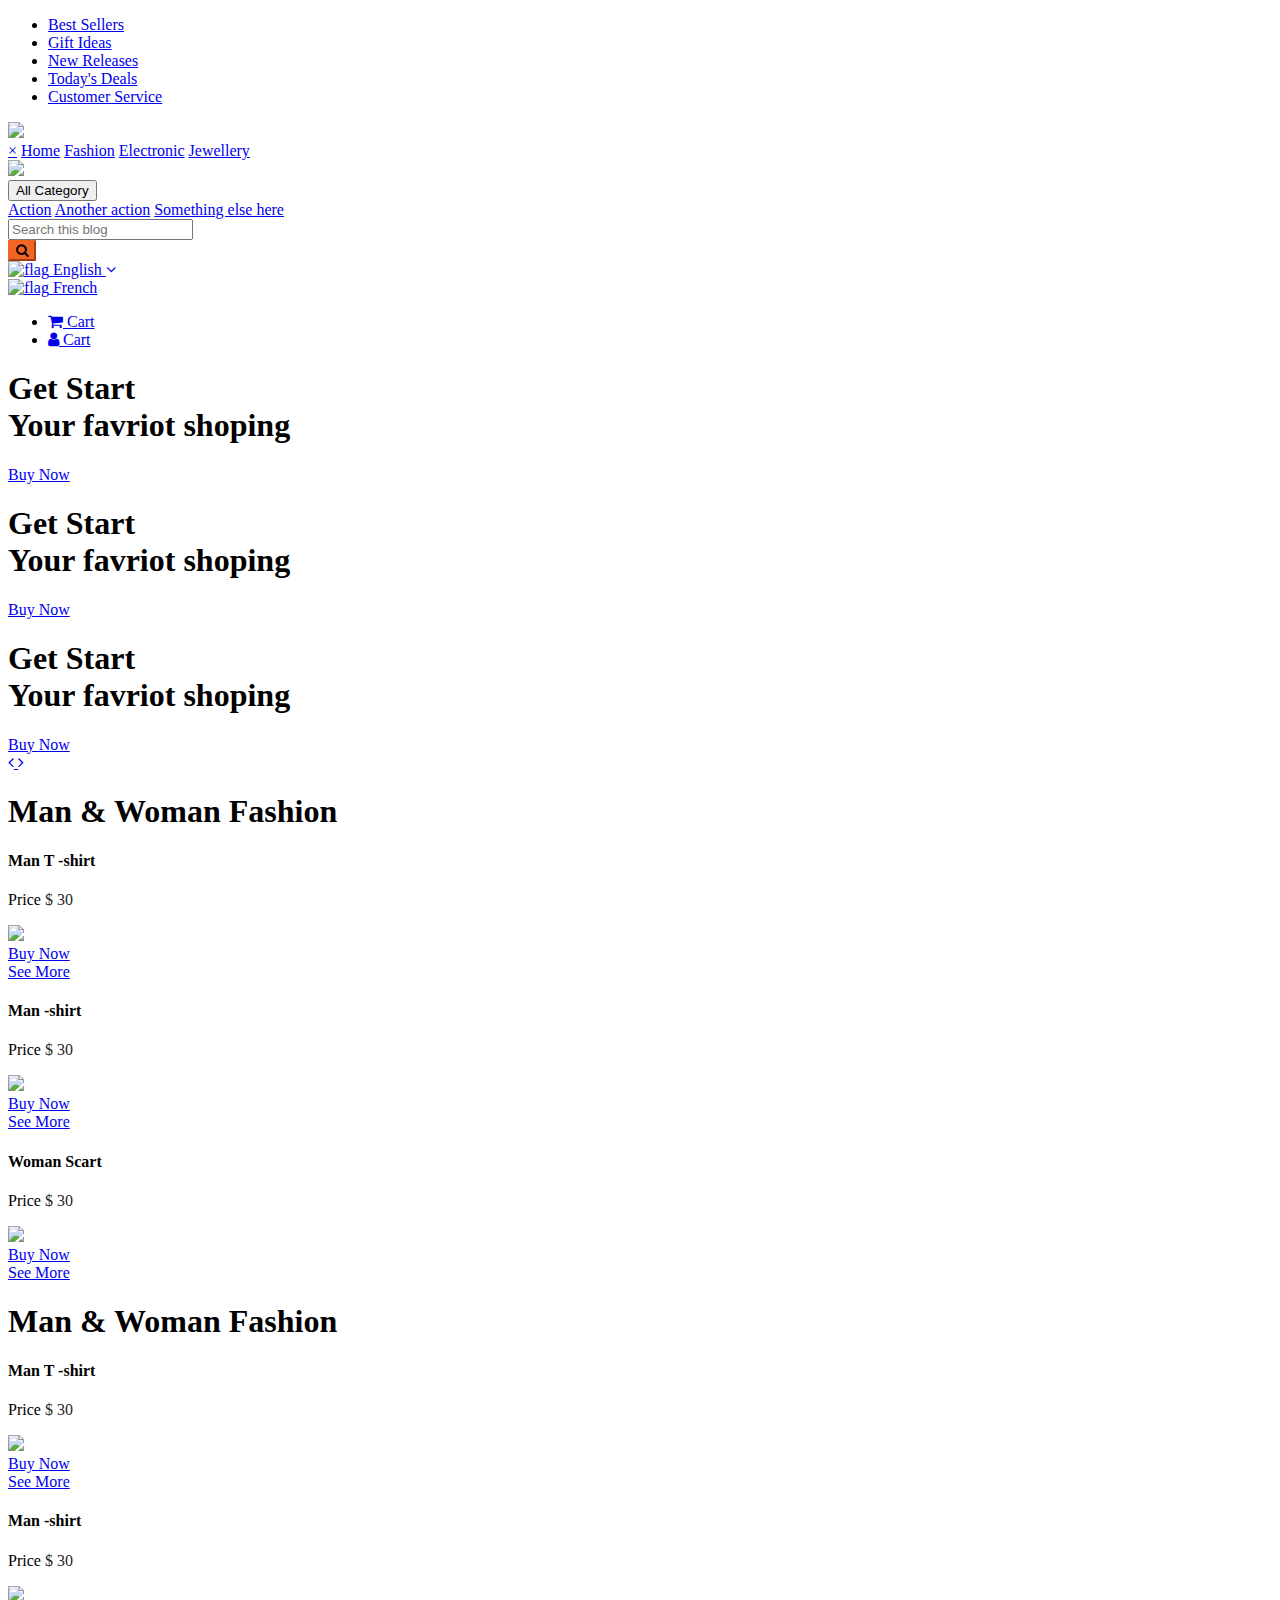
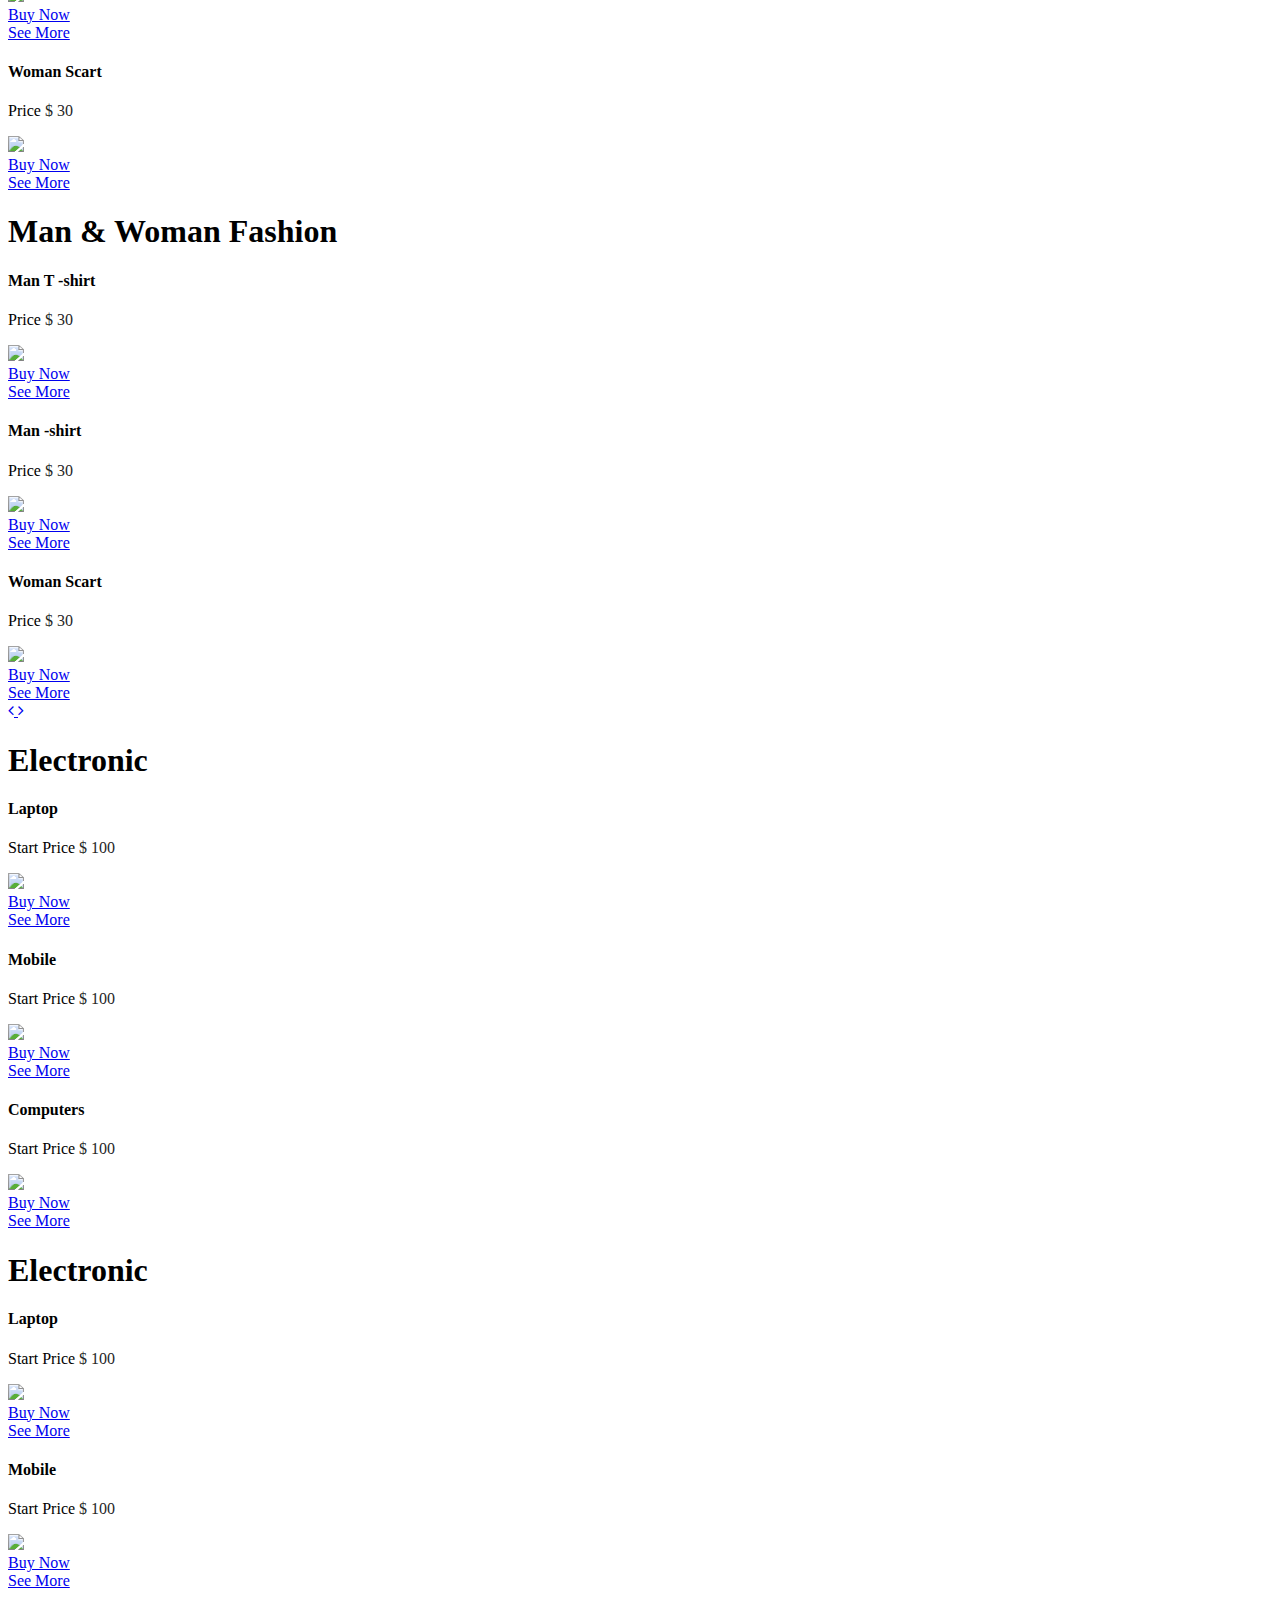
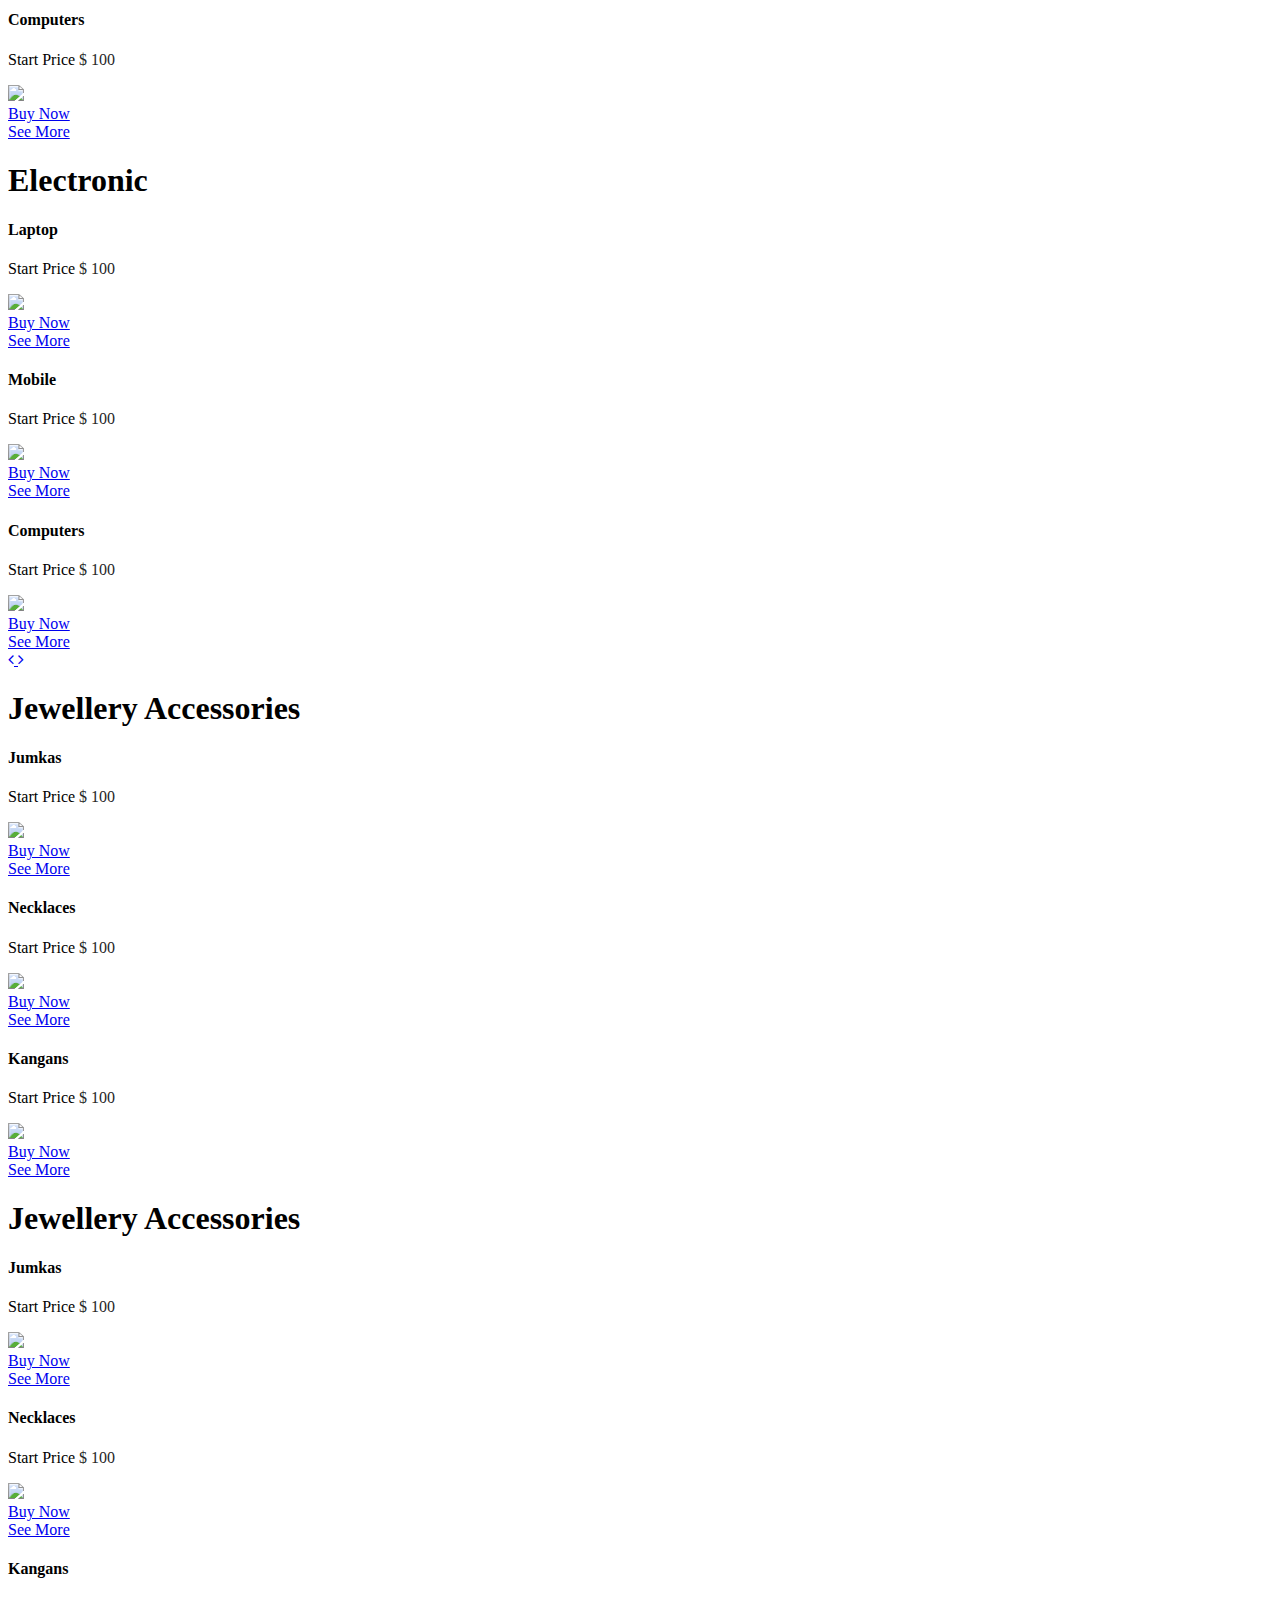
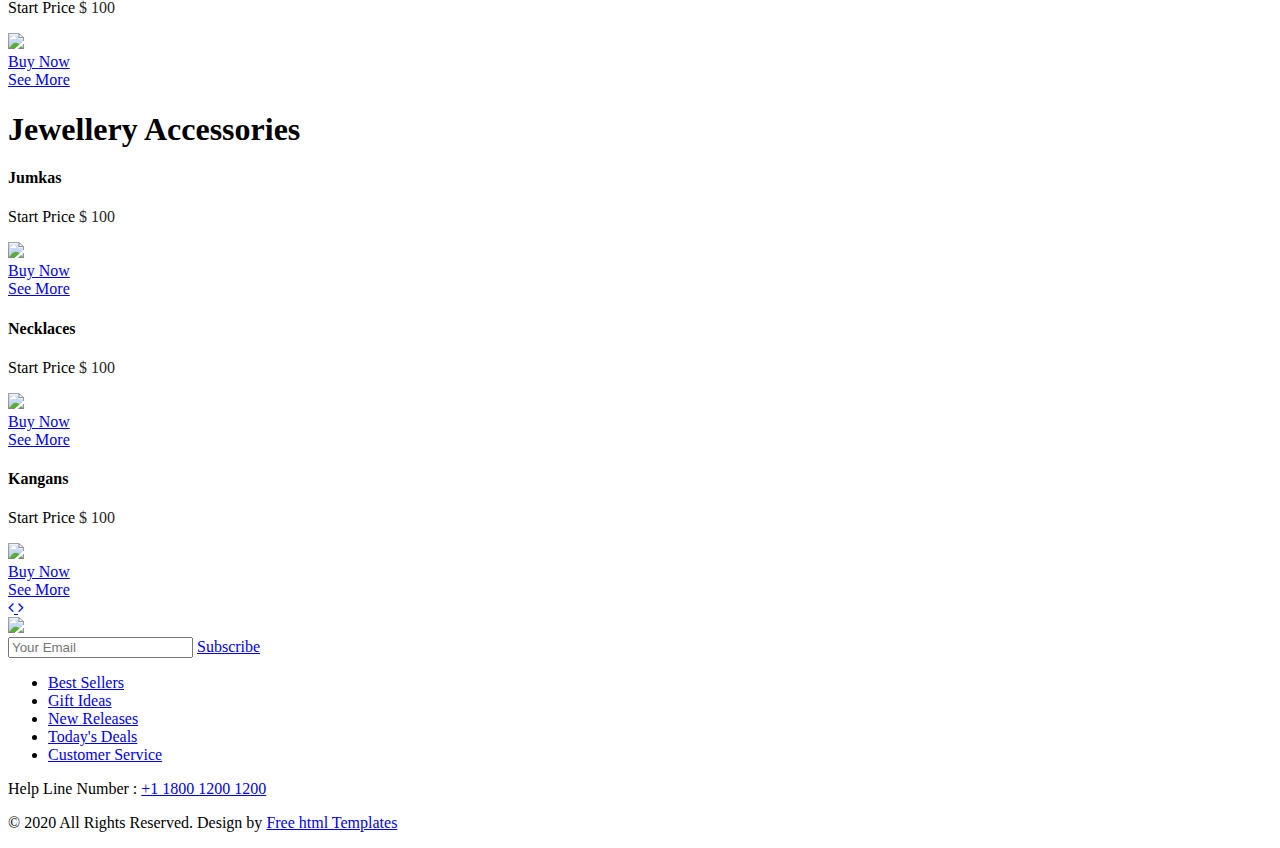
==== E-lectronics/Smarty/html/index.html @ 0ca924e1 "start project" ====
<!DOCTYPE html>
<html lang="en">
   <head>
      <!-- basic -->
      <meta charset="utf-8">
      <meta http-equiv="X-UA-Compatible" content="IE=edge">
      <meta name="viewport" content="width=device-width, initial-scale=1">
      <!-- mobile metas -->
      <meta name="viewport" content="width=device-width, initial-scale=1">
      <meta name="viewport" content="initial-scale=1, maximum-scale=1">
      <!-- site metas -->
      <title>Eflyer</title>
      <meta name="keywords" content="">
      <meta name="description" content="">
      <meta name="author" content="">
      <!-- bootstrap css -->
      <link rel="stylesheet" type="text/css" href="css/bootstrap.min.css">
      <!-- style css -->
      <link rel="stylesheet" type="text/css" href="css/style.css">
      <!-- Responsive-->
      <link rel="stylesheet" href="css/responsive.css">
      <!-- fevicon -->
      <link rel="icon" href="images/fevicon.png" type="image/gif" />
      <!-- Scrollbar Custom CSS -->
      <link rel="stylesheet" href="css/jquery.mCustomScrollbar.min.css">
      <!-- Tweaks for older IEs-->
      <link rel="stylesheet" href="https://netdna.bootstrapcdn.com/font-awesome/4.0.3/css/font-awesome.css">
      <!-- fonts -->
      <link href="https://fonts.googleapis.com/css?family=Poppins:400,700&display=swap" rel="stylesheet">
      <!-- font awesome -->
      <link rel="stylesheet" type="text/css" href="https://stackpath.bootstrapcdn.com/font-awesome/4.7.0/css/font-awesome.min.css">
      <!--  -->
      <!-- owl stylesheets -->
      <link href="https://fonts.googleapis.com/css?family=Great+Vibes|Poppins:400,700&display=swap&subset=latin-ext" rel="stylesheet">
      <link rel="stylesheet" href="css/owl.carousel.min.css">
      <link rel="stylesoeet" href="css/owl.theme.default.min.css">
      <link rel="stylesheet" href="https://cdnjs.cloudflare.com/ajax/libs/fancybox/2.1.5/jquery.fancybox.min.css" media="screen">
   </head>
   <body>
      <!-- banner bg main start -->
      <div class="banner_bg_main">
         <!-- header top section start -->
         <div class="container">
            <div class="header_section_top">
               <div class="row">
                  <div class="col-sm-12">
                     <div class="custom_menu">
                        <ul>
                           <li><a href="#">Best Sellers</a></li>
                           <li><a href="#">Gift Ideas</a></li>
                           <li><a href="#">New Releases</a></li>
                           <li><a href="#">Today's Deals</a></li>
                           <li><a href="#">Customer Service</a></li>
                        </ul>
                     </div>
                  </div>
               </div>
            </div>
         </div>
         <!-- header top section start -->
         <!-- logo section start -->
         <div class="logo_section">
            <div class="container">
               <div class="row">
                  <div class="col-sm-12">
                     <div class="logo"><a href="index.html"><img src="images/logo.png"></a></div>
                  </div>
               </div>
            </div>
         </div>
         <!-- logo section end -->
         <!-- header section start -->
         <div class="header_section">
            <div class="container">
               <div class="containt_main">
                  <div id="mySidenav" class="sidenav">
                     <a href="javascript:void(0)" class="closebtn" onclick="closeNav()">&times;</a>
                     <a href="index.html">Home</a>
                     <a href="fashion.html">Fashion</a>
                     <a href="electronic.html">Electronic</a>
                     <a href="jewellery.html">Jewellery</a>
                  </div>
                  <span class="toggle_icon" onclick="openNav()"><img src="images/toggle-icon.png"></span>
                  <div class="dropdown">
                     <button class="btn btn-secondary dropdown-toggle" type="button" id="dropdownMenuButton" data-toggle="dropdown" aria-haspopup="true" aria-expanded="false">All Category 
                     </button>
                     <div class="dropdown-menu" aria-labelledby="dropdownMenuButton">
                        <a class="dropdown-item" href="#">Action</a>
                        <a class="dropdown-item" href="#">Another action</a>
                        <a class="dropdown-item" href="#">Something else here</a>
                     </div>
                  </div>
                  <div class="main">
                     <!-- Another variation with a button -->
                     <div class="input-group">
                        <input type="text" class="form-control" placeholder="Search this blog">
                        <div class="input-group-append">
                           <button class="btn btn-secondary" type="button" style="background-color: #f26522; border-color:#f26522 ">
                           <i class="fa fa-search"></i>
                           </button>
                        </div>
                     </div>
                  </div>
                  <div class="header_box">
                     <div class="lang_box ">
                        <a href="#" title="Language" class="nav-link" data-toggle="dropdown" aria-expanded="true">
                        <img src="images/flag-uk.png" alt="flag" class="mr-2 " title="United Kingdom"> English <i class="fa fa-angle-down ml-2" aria-hidden="true"></i>
                        </a>
                        <div class="dropdown-menu ">
                           <a href="#" class="dropdown-item">
                           <img src="images/flag-france.png" class="mr-2" alt="flag">
                           French
                           </a>
                        </div>
                     </div>
                     <div class="login_menu">
                        <ul>
                           <li><a href="#">
                              <i class="fa fa-shopping-cart" aria-hidden="true"></i>
                              <span class="padding_10">Cart</span></a>
                           </li>
                           <li><a href="#">
                              <i class="fa fa-user" aria-hidden="true"></i>
                              <span class="padding_10">Cart</span></a>
                           </li>
                        </ul>
                     </div>
                  </div>
               </div>
            </div>
         </div>
         <!-- header section end -->
         <!-- banner section start -->
         <div class="banner_section layout_padding">
            <div class="container">
               <div id="my_slider" class="carousel slide" data-ride="carousel">
                  <div class="carousel-inner">
                     <div class="carousel-item active">
                        <div class="row">
                           <div class="col-sm-12">
                              <h1 class="banner_taital">Get Start <br>Your favriot shoping</h1>
                              <div class="buynow_bt"><a href="#">Buy Now</a></div>
                           </div>
                        </div>
                     </div>
                     <div class="carousel-item">
                        <div class="row">
                           <div class="col-sm-12">
                              <h1 class="banner_taital">Get Start <br>Your favriot shoping</h1>
                              <div class="buynow_bt"><a href="#">Buy Now</a></div>
                           </div>
                        </div>
                     </div>
                     <div class="carousel-item">
                        <div class="row">
                           <div class="col-sm-12">
                              <h1 class="banner_taital">Get Start <br>Your favriot shoping</h1>
                              <div class="buynow_bt"><a href="#">Buy Now</a></div>
                           </div>
                        </div>
                     </div>
                  </div>
                  <a class="carousel-control-prev" href="#my_slider" role="button" data-slide="prev">
                  <i class="fa fa-angle-left"></i>
                  </a>
                  <a class="carousel-control-next" href="#my_slider" role="button" data-slide="next">
                  <i class="fa fa-angle-right"></i>
                  </a>
               </div>
            </div>
         </div>
         <!-- banner section end -->
      </div>
      <!-- banner bg main end -->
      <!-- fashion section start -->
      <div class="fashion_section">
         <div id="main_slider" class="carousel slide" data-ride="carousel">
            <div class="carousel-inner">
               <div class="carousel-item active">
                  <div class="container">
                     <h1 class="fashion_taital">Man & Woman Fashion</h1>
                     <div class="fashion_section_2">
                        <div class="row">
                           <div class="col-lg-4 col-sm-4">
                              <div class="box_main">
                                 <h4 class="shirt_text">Man T -shirt</h4>
                                 <p class="price_text">Price  <span style="color: #262626;">$ 30</span></p>
                                 <div class="tshirt_img"><img src="images/tshirt-img.png"></div>
                                 <div class="btn_main">
                                    <div class="buy_bt"><a href="#">Buy Now</a></div>
                                    <div class="seemore_bt"><a href="#">See More</a></div>
                                 </div>
                              </div>
                           </div>
                           <div class="col-lg-4 col-sm-4">
                              <div class="box_main">
                                 <h4 class="shirt_text">Man -shirt</h4>
                                 <p class="price_text">Price  <span style="color: #262626;">$ 30</span></p>
                                 <div class="tshirt_img"><img src="images/dress-shirt-img.png"></div>
                                 <div class="btn_main">
                                    <div class="buy_bt"><a href="#">Buy Now</a></div>
                                    <div class="seemore_bt"><a href="#">See More</a></div>
                                 </div>
                              </div>
                           </div>
                           <div class="col-lg-4 col-sm-4">
                              <div class="box_main">
                                 <h4 class="shirt_text">Woman Scart</h4>
                                 <p class="price_text">Price  <span style="color: #262626;">$ 30</span></p>
                                 <div class="tshirt_img"><img src="images/women-clothes-img.png"></div>
                                 <div class="btn_main">
                                    <div class="buy_bt"><a href="#">Buy Now</a></div>
                                    <div class="seemore_bt"><a href="#">See More</a></div>
                                 </div>
                              </div>
                           </div>
                        </div>
                     </div>
                  </div>
               </div>
               <div class="carousel-item">
                  <div class="container">
                     <h1 class="fashion_taital">Man & Woman Fashion</h1>
                     <div class="fashion_section_2">
                        <div class="row">
                           <div class="col-lg-4 col-sm-4">
                              <div class="box_main">
                                 <h4 class="shirt_text">Man T -shirt</h4>
                                 <p class="price_text">Price  <span style="color: #262626;">$ 30</span></p>
                                 <div class="tshirt_img"><img src="images/tshirt-img.png"></div>
                                 <div class="btn_main">
                                    <div class="buy_bt"><a href="#">Buy Now</a></div>
                                    <div class="seemore_bt"><a href="#">See More</a></div>
                                 </div>
                              </div>
                           </div>
                           <div class="col-lg-4 col-sm-4">
                              <div class="box_main">
                                 <h4 class="shirt_text">Man -shirt</h4>
                                 <p class="price_text">Price  <span style="color: #262626;">$ 30</span></p>
                                 <div class="tshirt_img"><img src="images/dress-shirt-img.png"></div>
                                 <div class="btn_main">
                                    <div class="buy_bt"><a href="#">Buy Now</a></div>
                                    <div class="seemore_bt"><a href="#">See More</a></div>
                                 </div>
                              </div>
                           </div>
                           <div class="col-lg-4 col-sm-4">
                              <div class="box_main">
                                 <h4 class="shirt_text">Woman Scart</h4>
                                 <p class="price_text">Price  <span style="color: #262626;">$ 30</span></p>
                                 <div class="tshirt_img"><img src="images/women-clothes-img.png"></div>
                                 <div class="btn_main">
                                    <div class="buy_bt"><a href="#">Buy Now</a></div>
                                    <div class="seemore_bt"><a href="#">See More</a></div>
                                 </div>
                              </div>
                           </div>
                        </div>
                     </div>
                  </div>
               </div>
               <div class="carousel-item">
                  <div class="container">
                     <h1 class="fashion_taital">Man & Woman Fashion</h1>
                     <div class="fashion_section_2">
                        <div class="row">
                           <div class="col-lg-4 col-sm-4">
                              <div class="box_main">
                                 <h4 class="shirt_text">Man T -shirt</h4>
                                 <p class="price_text">Price  <span style="color: #262626;">$ 30</span></p>
                                 <div class="tshirt_img"><img src="images/tshirt-img.png"></div>
                                 <div class="btn_main">
                                    <div class="buy_bt"><a href="#">Buy Now</a></div>
                                    <div class="seemore_bt"><a href="#">See More</a></div>
                                 </div>
                              </div>
                           </div>
                           <div class="col-lg-4 col-sm-4">
                              <div class="box_main">
                                 <h4 class="shirt_text">Man -shirt</h4>
                                 <p class="price_text">Price  <span style="color: #262626;">$ 30</span></p>
                                 <div class="tshirt_img"><img src="images/dress-shirt-img.png"></div>
                                 <div class="btn_main">
                                    <div class="buy_bt"><a href="#">Buy Now</a></div>
                                    <div class="seemore_bt"><a href="#">See More</a></div>
                                 </div>
                              </div>
                           </div>
                           <div class="col-lg-4 col-sm-4">
                              <div class="box_main">
                                 <h4 class="shirt_text">Woman Scart</h4>
                                 <p class="price_text">Price  <span style="color: #262626;">$ 30</span></p>
                                 <div class="tshirt_img"><img src="images/women-clothes-img.png"></div>
                                 <div class="btn_main">
                                    <div class="buy_bt"><a href="#">Buy Now</a></div>
                                    <div class="seemore_bt"><a href="#">See More</a></div>
                                 </div>
                              </div>
                           </div>
                        </div>
                     </div>
                  </div>
               </div>
            </div>
            <a class="carousel-control-prev" href="#main_slider" role="button" data-slide="prev">
            <i class="fa fa-angle-left"></i>
            </a>
            <a class="carousel-control-next" href="#main_slider" role="button" data-slide="next">
            <i class="fa fa-angle-right"></i>
            </a>
         </div>
      </div>
      <!-- fashion section end -->
      <!-- electronic section start -->
      <div class="fashion_section">
         <div id="electronic_main_slider" class="carousel slide" data-ride="carousel">
            <div class="carousel-inner">
               <div class="carousel-item active">
                  <div class="container">
                     <h1 class="fashion_taital">Electronic</h1>
                     <div class="fashion_section_2">
                        <div class="row">
                           <div class="col-lg-4 col-sm-4">
                              <div class="box_main">
                                 <h4 class="shirt_text">Laptop</h4>
                                 <p class="price_text">Start Price  <span style="color: #262626;">$ 100</span></p>
                                 <div class="electronic_img"><img src="images/laptop-img.png"></div>
                                 <div class="btn_main">
                                    <div class="buy_bt"><a href="#">Buy Now</a></div>
                                    <div class="seemore_bt"><a href="#">See More</a></div>
                                 </div>
                              </div>
                           </div>
                           <div class="col-lg-4 col-sm-4">
                              <div class="box_main">
                                 <h4 class="shirt_text">Mobile</h4>
                                 <p class="price_text">Start Price  <span style="color: #262626;">$ 100</span></p>
                                 <div class="electronic_img"><img src="images/mobile-img.png"></div>
                                 <div class="btn_main">
                                    <div class="buy_bt"><a href="#">Buy Now</a></div>
                                    <div class="seemore_bt"><a href="#">See More</a></div>
                                 </div>
                              </div>
                           </div>
                           <div class="col-lg-4 col-sm-4">
                              <div class="box_main">
                                 <h4 class="shirt_text">Computers</h4>
                                 <p class="price_text">Start Price  <span style="color: #262626;">$ 100</span></p>
                                 <div class="electronic_img"><img src="images/computer-img.png"></div>
                                 <div class="btn_main">
                                    <div class="buy_bt"><a href="#">Buy Now</a></div>
                                    <div class="seemore_bt"><a href="#">See More</a></div>
                                 </div>
                              </div>
                           </div>
                        </div>
                     </div>
                  </div>
               </div>
               <div class="carousel-item">
                  <div class="container">
                     <h1 class="fashion_taital">Electronic</h1>
                     <div class="fashion_section_2">
                        <div class="row">
                           <div class="col-lg-4 col-sm-4">
                              <div class="box_main">
                                 <h4 class="shirt_text">Laptop</h4>
                                 <p class="price_text">Start Price  <span style="color: #262626;">$ 100</span></p>
                                 <div class="electronic_img"><img src="images/laptop-img.png"></div>
                                 <div class="btn_main">
                                    <div class="buy_bt"><a href="#">Buy Now</a></div>
                                    <div class="seemore_bt"><a href="#">See More</a></div>
                                 </div>
                              </div>
                           </div>
                           <div class="col-lg-4 col-sm-4">
                              <div class="box_main">
                                 <h4 class="shirt_text">Mobile</h4>
                                 <p class="price_text">Start Price  <span style="color: #262626;">$ 100</span></p>
                                 <div class="electronic_img"><img src="images/mobile-img.png"></div>
                                 <div class="btn_main">
                                    <div class="buy_bt"><a href="#">Buy Now</a></div>
                                    <div class="seemore_bt"><a href="#">See More</a></div>
                                 </div>
                              </div>
                           </div>
                           <div class="col-lg-4 col-sm-4">
                              <div class="box_main">
                                 <h4 class="shirt_text">Computers</h4>
                                 <p class="price_text">Start Price  <span style="color: #262626;">$ 100</span></p>
                                 <div class="electronic_img"><img src="images/computer-img.png"></div>
                                 <div class="btn_main">
                                    <div class="buy_bt"><a href="#">Buy Now</a></div>
                                    <div class="seemore_bt"><a href="#">See More</a></div>
                                 </div>
                              </div>
                           </div>
                        </div>
                     </div>
                  </div>
               </div>
               <div class="carousel-item">
                  <div class="container">
                     <h1 class="fashion_taital">Electronic</h1>
                     <div class="fashion_section_2">
                        <div class="row">
                           <div class="col-lg-4 col-sm-4">
                              <div class="box_main">
                                 <h4 class="shirt_text">Laptop</h4>
                                 <p class="price_text">Start Price  <span style="color: #262626;">$ 100</span></p>
                                 <div class="electronic_img"><img src="images/laptop-img.png"></div>
                                 <div class="btn_main">
                                    <div class="buy_bt"><a href="#">Buy Now</a></div>
                                    <div class="seemore_bt"><a href="#">See More</a></div>
                                 </div>
                              </div>
                           </div>
                           <div class="col-lg-4 col-sm-4">
                              <div class="box_main">
                                 <h4 class="shirt_text">Mobile</h4>
                                 <p class="price_text">Start Price  <span style="color: #262626;">$ 100</span></p>
                                 <div class="electronic_img"><img src="images/mobile-img.png"></div>
                                 <div class="btn_main">
                                    <div class="buy_bt"><a href="#">Buy Now</a></div>
                                    <div class="seemore_bt"><a href="#">See More</a></div>
                                 </div>
                              </div>
                           </div>
                           <div class="col-lg-4 col-sm-4">
                              <div class="box_main">
                                 <h4 class="shirt_text">Computers</h4>
                                 <p class="price_text">Start Price  <span style="color: #262626;">$ 100</span></p>
                                 <div class="electronic_img"><img src="images/computer-img.png"></div>
                                 <div class="btn_main">
                                    <div class="buy_bt"><a href="#">Buy Now</a></div>
                                    <div class="seemore_bt"><a href="#">See More</a></div>
                                 </div>
                              </div>
                           </div>
                        </div>
                     </div>
                  </div>
               </div>
            </div>
            <a class="carousel-control-prev" href="#electronic_main_slider" role="button" data-slide="prev">
            <i class="fa fa-angle-left"></i>
            </a>
            <a class="carousel-control-next" href="#electronic_main_slider" role="button" data-slide="next">
            <i class="fa fa-angle-right"></i>
            </a>
         </div>
      </div>
      <!-- electronic section end -->
      <!-- jewellery  section start -->
      <div class="jewellery_section">
         <div id="jewellery_main_slider" class="carousel slide" data-ride="carousel">
            <div class="carousel-inner">
               <div class="carousel-item active">
                  <div class="container">
                     <h1 class="fashion_taital">Jewellery Accessories</h1>
                     <div class="fashion_section_2">
                        <div class="row">
                           <div class="col-lg-4 col-sm-4">
                              <div class="box_main">
                                 <h4 class="shirt_text">Jumkas</h4>
                                 <p class="price_text">Start Price  <span style="color: #262626;">$ 100</span></p>
                                 <div class="jewellery_img"><img src="images/jhumka-img.png"></div>
                                 <div class="btn_main">
                                    <div class="buy_bt"><a href="#">Buy Now</a></div>
                                    <div class="seemore_bt"><a href="#">See More</a></div>
                                 </div>
                              </div>
                           </div>
                           <div class="col-lg-4 col-sm-4">
                              <div class="box_main">
                                 <h4 class="shirt_text">Necklaces</h4>
                                 <p class="price_text">Start Price  <span style="color: #262626;">$ 100</span></p>
                                 <div class="jewellery_img"><img src="images/neklesh-img.png"></div>
                                 <div class="btn_main">
                                    <div class="buy_bt"><a href="#">Buy Now</a></div>
                                    <div class="seemore_bt"><a href="#">See More</a></div>
                                 </div>
                              </div>
                           </div>
                           <div class="col-lg-4 col-sm-4">
                              <div class="box_main">
                                 <h4 class="shirt_text">Kangans</h4>
                                 <p class="price_text">Start Price  <span style="color: #262626;">$ 100</span></p>
                                 <div class="jewellery_img"><img src="images/kangan-img.png"></div>
                                 <div class="btn_main">
                                    <div class="buy_bt"><a href="#">Buy Now</a></div>
                                    <div class="seemore_bt"><a href="#">See More</a></div>
                                 </div>
                              </div>
                           </div>
                        </div>
                     </div>
                  </div>
               </div>
               <div class="carousel-item">
                  <div class="container">
                     <h1 class="fashion_taital">Jewellery Accessories</h1>
                     <div class="fashion_section_2">
                        <div class="row">
                           <div class="col-lg-4 col-sm-4">
                              <div class="box_main">
                                 <h4 class="shirt_text">Jumkas</h4>
                                 <p class="price_text">Start Price  <span style="color: #262626;">$ 100</span></p>
                                 <div class="jewellery_img"><img src="images/jhumka-img.png"></div>
                                 <div class="btn_main">
                                    <div class="buy_bt"><a href="#">Buy Now</a></div>
                                    <div class="seemore_bt"><a href="#">See More</a></div>
                                 </div>
                              </div>
                           </div>
                           <div class="col-lg-4 col-sm-4">
                              <div class="box_main">
                                 <h4 class="shirt_text">Necklaces</h4>
                                 <p class="price_text">Start Price  <span style="color: #262626;">$ 100</span></p>
                                 <div class="jewellery_img"><img src="images/neklesh-img.png"></div>
                                 <div class="btn_main">
                                    <div class="buy_bt"><a href="#">Buy Now</a></div>
                                    <div class="seemore_bt"><a href="#">See More</a></div>
                                 </div>
                              </div>
                           </div>
                           <div class="col-lg-4 col-sm-4">
                              <div class="box_main">
                                 <h4 class="shirt_text">Kangans</h4>
                                 <p class="price_text">Start Price  <span style="color: #262626;">$ 100</span></p>
                                 <div class="jewellery_img"><img src="images/kangan-img.png"></div>
                                 <div class="btn_main">
                                    <div class="buy_bt"><a href="#">Buy Now</a></div>
                                    <div class="seemore_bt"><a href="#">See More</a></div>
                                 </div>
                              </div>
                           </div>
                        </div>
                     </div>
                  </div>
               </div>
               <div class="carousel-item">
                  <div class="container">
                     <h1 class="fashion_taital">Jewellery Accessories</h1>
                     <div class="fashion_section_2">
                        <div class="row">
                           <div class="col-lg-4 col-sm-4">
                              <div class="box_main">
                                 <h4 class="shirt_text">Jumkas</h4>
                                 <p class="price_text">Start Price  <span style="color: #262626;">$ 100</span></p>
                                 <div class="jewellery_img"><img src="images/jhumka-img.png"></div>
                                 <div class="btn_main">
                                    <div class="buy_bt"><a href="#">Buy Now</a></div>
                                    <div class="seemore_bt"><a href="#">See More</a></div>
                                 </div>
                              </div>
                           </div>
                           <div class="col-lg-4 col-sm-4">
                              <div class="box_main">
                                 <h4 class="shirt_text">Necklaces</h4>
                                 <p class="price_text">Start Price  <span style="color: #262626;">$ 100</span></p>
                                 <div class="jewellery_img"><img src="images/neklesh-img.png"></div>
                                 <div class="btn_main">
                                    <div class="buy_bt"><a href="#">Buy Now</a></div>
                                    <div class="seemore_bt"><a href="#">See More</a></div>
                                 </div>
                              </div>
                           </div>
                           <div class="col-lg-4 col-sm-4">
                              <div class="box_main">
                                 <h4 class="shirt_text">Kangans</h4>
                                 <p class="price_text">Start Price  <span style="color: #262626;">$ 100</span></p>
                                 <div class="jewellery_img"><img src="images/kangan-img.png"></div>
                                 <div class="btn_main">
                                    <div class="buy_bt"><a href="#">Buy Now</a></div>
                                    <div class="seemore_bt"><a href="#">See More</a></div>
                                 </div>
                              </div>
                           </div>
                        </div>
                     </div>
                  </div>
               </div>
            </div>
            <a class="carousel-control-prev" href="#jewellery_main_slider" role="button" data-slide="prev">
            <i class="fa fa-angle-left"></i>
            </a>
            <a class="carousel-control-next" href="#jewellery_main_slider" role="button" data-slide="next">
            <i class="fa fa-angle-right"></i>
            </a>
            <div class="loader_main">
               <div class="loader"></div>
            </div>
         </div>
      </div>
      <!-- jewellery  section end -->
      <!-- footer section start -->
      <div class="footer_section layout_padding">
         <div class="container">
            <div class="footer_logo"><a href="index.html"><img src="images/footer-logo.png"></a></div>
            <div class="input_bt">
               <input type="text" class="mail_bt" placeholder="Your Email" name="Your Email">
               <span class="subscribe_bt" id="basic-addon2"><a href="#">Subscribe</a></span>
            </div>
            <div class="footer_menu">
               <ul>
                  <li><a href="#">Best Sellers</a></li>
                  <li><a href="#">Gift Ideas</a></li>
                  <li><a href="#">New Releases</a></li>
                  <li><a href="#">Today's Deals</a></li>
                  <li><a href="#">Customer Service</a></li>
               </ul>
            </div>
            <div class="location_main">Help Line  Number : <a href="#">+1 1800 1200 1200</a></div>
         </div>
      </div>
      <!-- footer section end -->
      <!-- copyright section start -->
      <div class="copyright_section">
         <div class="container">
            <p class="copyright_text">© 2020 All Rights Reserved. Design by <a href="https://html.design">Free html  Templates</a></p>
         </div>
      </div>
      <!-- copyright section end -->
      <!-- Javascript files-->
      <script src="js/jquery.min.js"></script>
      <script src="js/popper.min.js"></script>
      <script src="js/bootstrap.bundle.min.js"></script>
      <script src="js/jquery-3.0.0.min.js"></script>
      <script src="js/plugin.js"></script>
      <!-- sidebar -->
      <script src="js/jquery.mCustomScrollbar.concat.min.js"></script>
      <script src="js/custom.js"></script>
      <script>
         function openNav() {
           document.getElementById("mySidenav").style.width = "250px";
         }
         
         function closeNav() {
           document.getElementById("mySidenav").style.width = "0";
         }
      </script>
   </body>
</html>
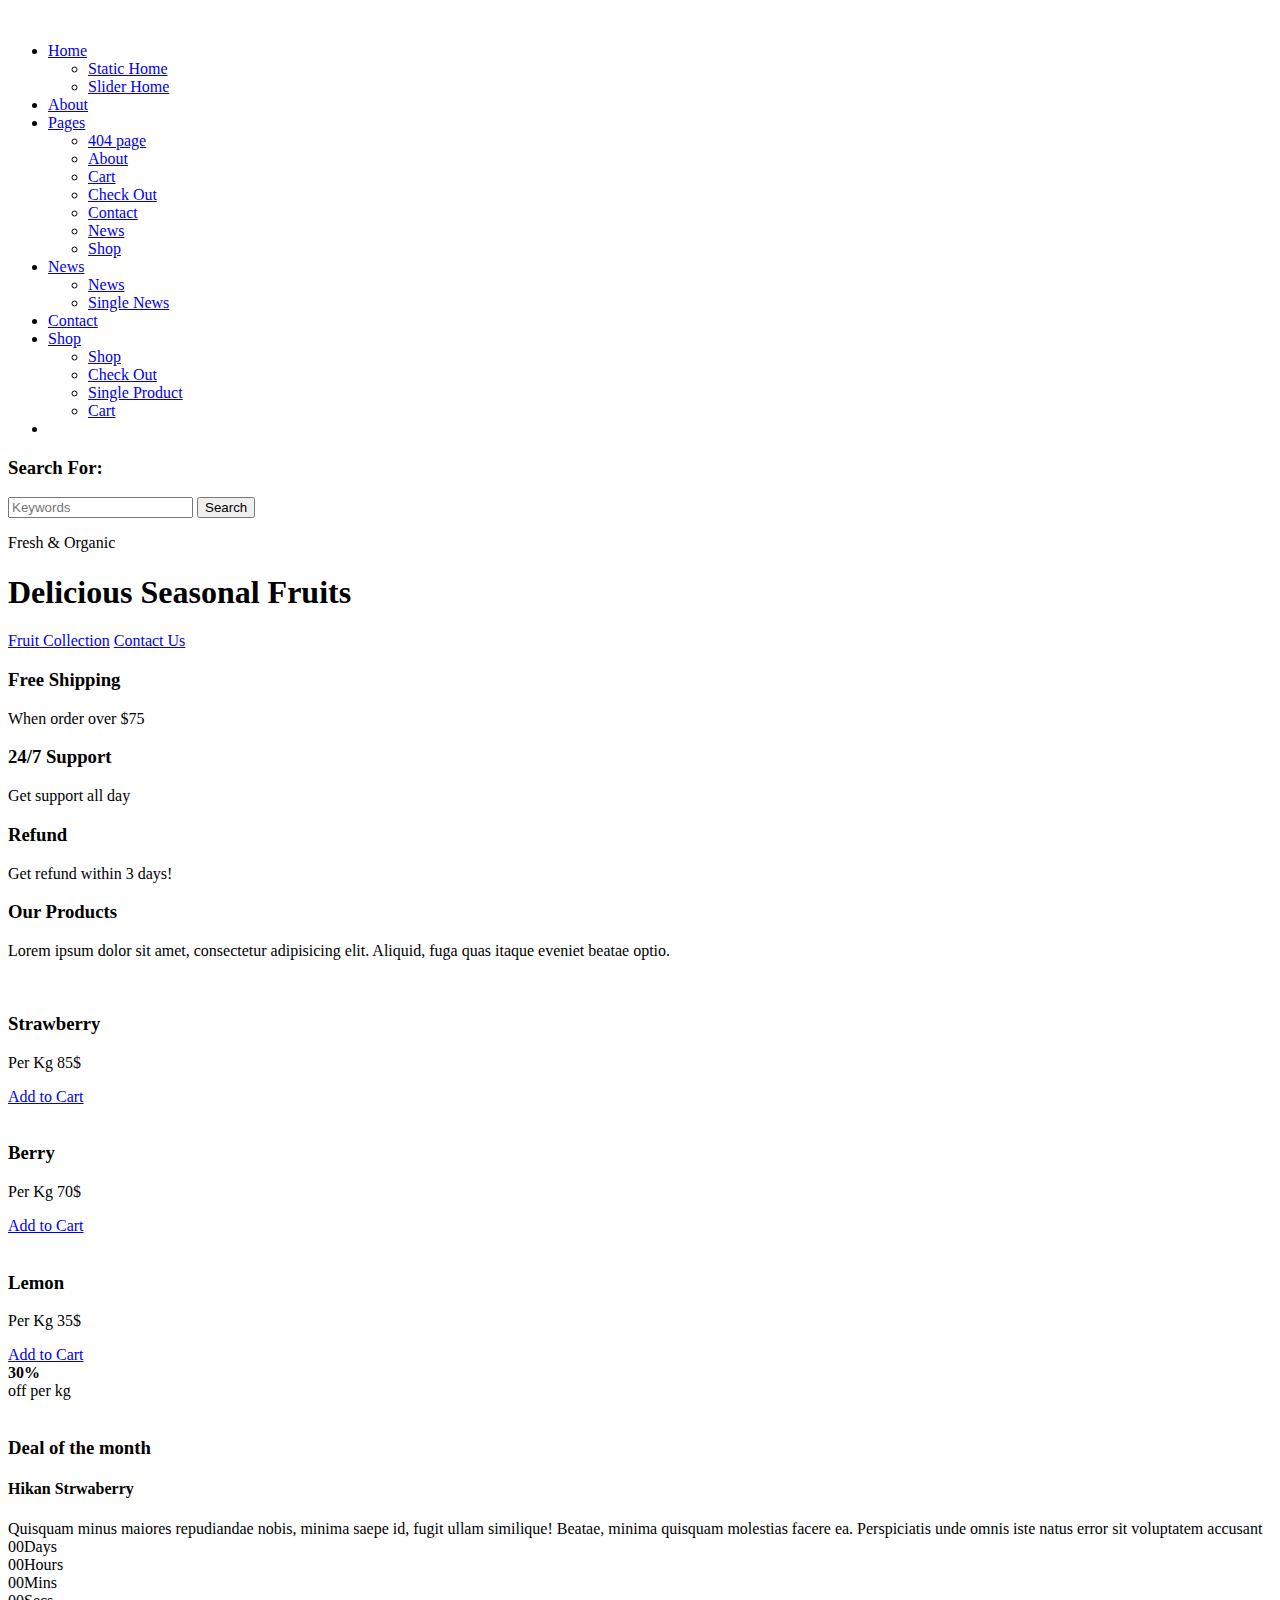
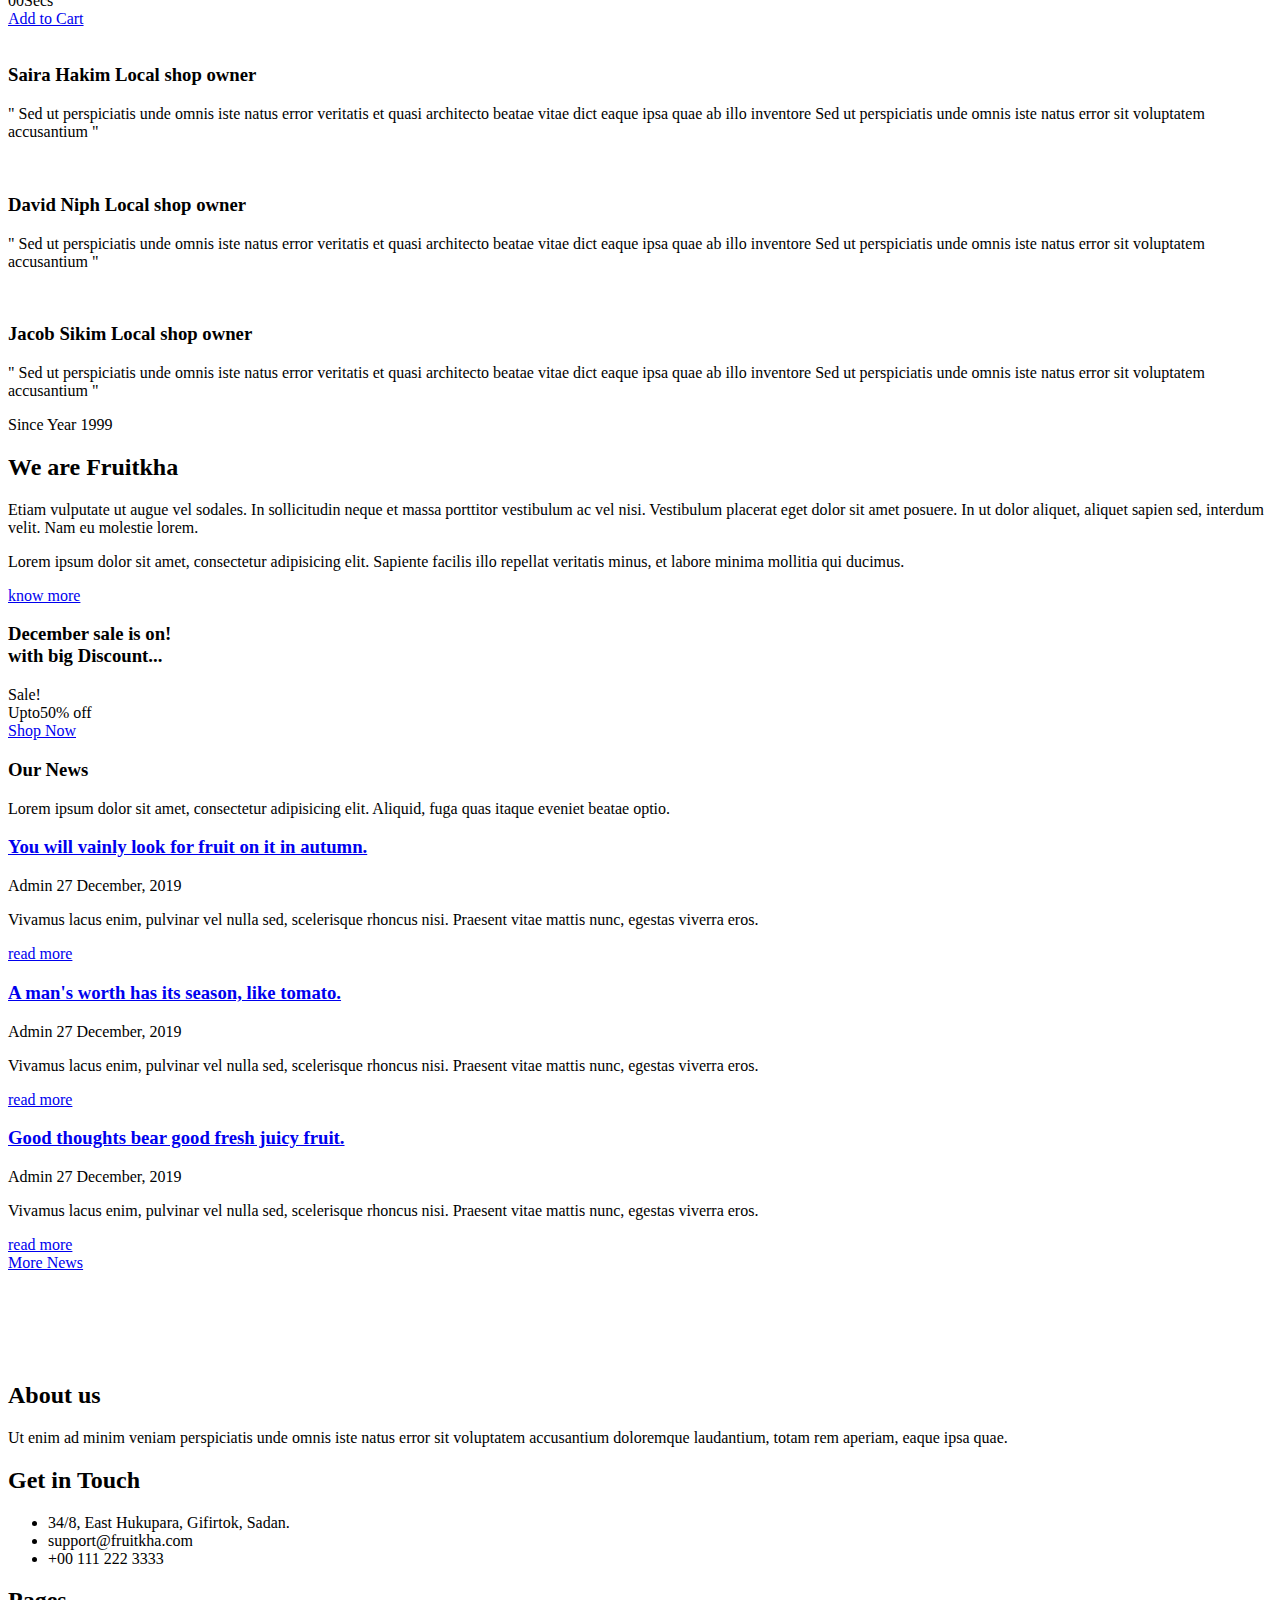
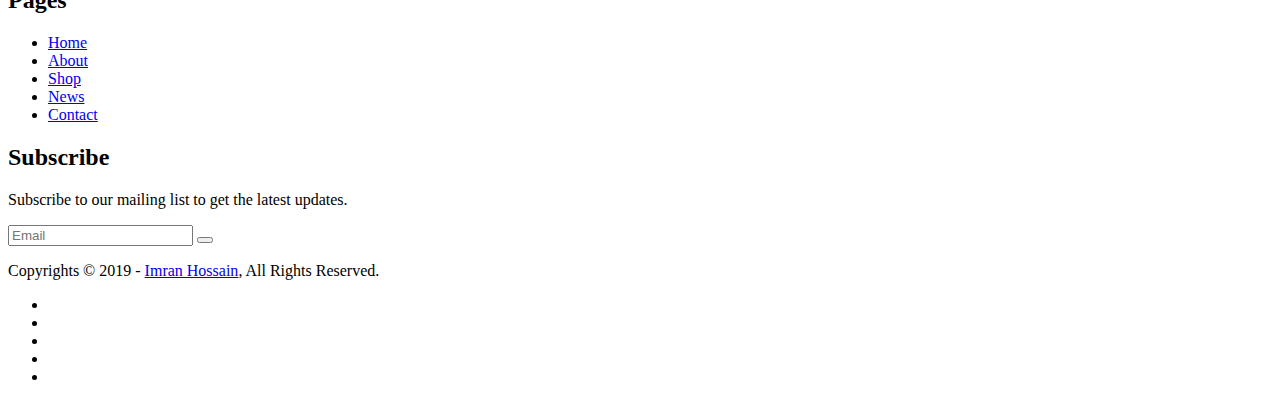
==== commit 9be579b9: "Foundation update" ====
--- a/E-lectronics/Smarty/html/index.html
+++ b/E-lectronics/Smarty/html/index.html
@@ -1,645 +1,550 @@
 <!DOCTYPE html>
 <html lang="en">
-   <head>
-      <!-- basic -->
-      <meta charset="utf-8">
-      <meta http-equiv="X-UA-Compatible" content="IE=edge">
-      <meta name="viewport" content="width=device-width, initial-scale=1">
-      <!-- mobile metas -->
-      <meta name="viewport" content="width=device-width, initial-scale=1">
-      <meta name="viewport" content="initial-scale=1, maximum-scale=1">
-      <!-- site metas -->
-      <title>Eflyer</title>
-      <meta name="keywords" content="">
-      <meta name="description" content="">
-      <meta name="author" content="">
-      <!-- bootstrap css -->
-      <link rel="stylesheet" type="text/css" href="css/bootstrap.min.css">
-      <!-- style css -->
-      <link rel="stylesheet" type="text/css" href="css/style.css">
-      <!-- Responsive-->
-      <link rel="stylesheet" href="css/responsive.css">
-      <!-- fevicon -->
-      <link rel="icon" href="images/fevicon.png" type="image/gif" />
-      <!-- Scrollbar Custom CSS -->
-      <link rel="stylesheet" href="css/jquery.mCustomScrollbar.min.css">
-      <!-- Tweaks for older IEs-->
-      <link rel="stylesheet" href="https://netdna.bootstrapcdn.com/font-awesome/4.0.3/css/font-awesome.css">
-      <!-- fonts -->
-      <link href="https://fonts.googleapis.com/css?family=Poppins:400,700&display=swap" rel="stylesheet">
-      <!-- font awesome -->
-      <link rel="stylesheet" type="text/css" href="https://stackpath.bootstrapcdn.com/font-awesome/4.7.0/css/font-awesome.min.css">
-      <!--  -->
-      <!-- owl stylesheets -->
-      <link href="https://fonts.googleapis.com/css?family=Great+Vibes|Poppins:400,700&display=swap&subset=latin-ext" rel="stylesheet">
-      <link rel="stylesheet" href="css/owl.carousel.min.css">
-      <link rel="stylesoeet" href="css/owl.theme.default.min.css">
-      <link rel="stylesheet" href="https://cdnjs.cloudflare.com/ajax/libs/fancybox/2.1.5/jquery.fancybox.min.css" media="screen">
-   </head>
-   <body>
-      <!-- banner bg main start -->
-      <div class="banner_bg_main">
-         <!-- header top section start -->
-         <div class="container">
-            <div class="header_section_top">
-               <div class="row">
-                  <div class="col-sm-12">
-                     <div class="custom_menu">
-                        <ul>
-                           <li><a href="#">Best Sellers</a></li>
-                           <li><a href="#">Gift Ideas</a></li>
-                           <li><a href="#">New Releases</a></li>
-                           <li><a href="#">Today's Deals</a></li>
-                           <li><a href="#">Customer Service</a></li>
-                        </ul>
-                     </div>
-                  </div>
-               </div>
+<head>
+	<meta charset="UTF-8">
+	<meta http-equiv="X-UA-Compatible" content="IE=edge">
+	<meta name="viewport" content="width=device-width, initial-scale=1">
+	<meta name="description" content="Responsive Bootstrap4 Shop Template, Created by Imran Hossain from https://imransdesign.com/">
+
+	<!-- title -->
+	<title>Fruitkha</title>
+
+	<!-- favicon -->
+	<link rel="shortcut icon" type="image/png" href="images/favicon.png">
+	<!-- google font -->
+	<link href="https://fonts.googleapis.com/css?family=Open+Sans:300,400,700" rel="stylesheet">
+	<link href="https://fonts.googleapis.com/css?family=Poppins:400,700&display=swap" rel="stylesheet">
+	<!-- fontawesome -->
+	<link rel="stylesheet" href="css/all.min.css">
+	<!-- bootstrap -->
+	<link rel="stylesheet" href="bootstrap/css/bootstrap.min.css">
+	<!-- owl carousel -->
+	<link rel="stylesheet" href="css/owl.carousel.css">
+	<!-- magnific popup -->
+	<link rel="stylesheet" href="css/magnific-popup.css">
+	<!-- animate css -->
+	<link rel="stylesheet" href="css/animate.css">
+	<!-- mean menu css -->
+	<link rel="stylesheet" href="css/meanmenu.min.css">
+	<!-- main style -->
+	<link rel="stylesheet" href="css/main.css">
+	<!-- responsive -->
+	<link rel="stylesheet" href="css/responsive.css">
+
+</head>
+<body>
+	
+	<!--PreLoader-->
+    <div class="loader">
+        <div class="loader-inner">
+            <div class="circle"></div>
+        </div>
+    </div>
+    <!--PreLoader Ends-->
+	
+	<!-- header -->
+	<div class="top-header-area" id="sticker">
+		<div class="container">
+			<div class="row">
+				<div class="col-lg-12 col-sm-12 text-center">
+					<div class="main-menu-wrap">
+						<!-- logo -->
+						<div class="site-logo">
+							<a href="index.html">
+								<img src="images/logo.png" alt="">
+							</a>
+						</div>
+						<!-- logo -->
+
+						<!-- menu start -->
+						<nav class="main-menu">
+							<ul>
+								<li class="current-list-item"><a href="#">Home</a>
+									<ul class="sub-menu">
+										<li><a href="index.html">Static Home</a></li>
+										<li><a href="index_2.html">Slider Home</a></li>
+									</ul>
+								</li>
+								<li><a href="about.html">About</a></li>
+								<li><a href="#">Pages</a>
+									<ul class="sub-menu">
+										<li><a href="404.html">404 page</a></li>
+										<li><a href="about.html">About</a></li>
+										<li><a href="cart.html">Cart</a></li>
+										<li><a href="checkout.html">Check Out</a></li>
+										<li><a href="contact.html">Contact</a></li>
+										<li><a href="news.html">News</a></li>
+										<li><a href="shop.html">Shop</a></li>
+									</ul>
+								</li>
+								<li><a href="news.html">News</a>
+									<ul class="sub-menu">
+										<li><a href="news.html">News</a></li>
+										<li><a href="single-news.html">Single News</a></li>
+									</ul>
+								</li>
+								<li><a href="contact.html">Contact</a></li>
+								<li><a href="shop.html">Shop</a>
+									<ul class="sub-menu">
+										<li><a href="shop.html">Shop</a></li>
+										<li><a href="checkout.html">Check Out</a></li>
+										<li><a href="single-product.html">Single Product</a></li>
+										<li><a href="cart.html">Cart</a></li>
+									</ul>
+								</li>
+								<li>
+									<div class="header-icons">
+										<a class="shopping-cart" href="cart.html"><i class="fas fa-shopping-cart"></i></a>
+										<a class="mobile-hide search-bar-icon" href="#"><i class="fas fa-search"></i></a>
+									</div>
+								</li>
+							</ul>
+						</nav>
+						<a class="mobile-show search-bar-icon" href="#"><i class="fas fa-search"></i></a>
+						<div class="mobile-menu"></div>
+						<!-- menu end -->
+					</div>
+				</div>
+			</div>
+		</div>
+	</div>
+	<!-- end header -->
+	
+	<!-- search area -->
+	<div class="search-area">
+		<div class="container">
+			<div class="row">
+				<div class="col-lg-12">
+					<span class="close-btn"><i class="fas fa-window-close"></i></span>
+					<div class="search-bar">
+						<div class="search-bar-tablecell">
+							<h3>Search For:</h3>
+							<input type="text" placeholder="Keywords">
+							<button type="submit">Search <i class="fas fa-search"></i></button>
+						</div>
+					</div>
+				</div>
+			</div>
+		</div>
+	</div>
+	<!-- end search area -->
+
+	<!-- hero area -->
+	<div class="hero-area hero-bg">
+		<div class="container">
+			<div class="row">
+				<div class="col-lg-9 offset-lg-2 text-center">
+					<div class="hero-text">
+						<div class="hero-text-tablecell">
+							<p class="subtitle">Fresh & Organic</p>
+							<h1>Delicious Seasonal Fruits</h1>
+							<div class="hero-btns">
+								<a href="shop.html" class="boxed-btn">Fruit Collection</a>
+								<a href="contact.html" class="bordered-btn">Contact Us</a>
+							</div>
+						</div>
+					</div>
+				</div>
+			</div>
+		</div>
+	</div>
+	<!-- end hero area -->
+
+	<!-- features list section -->
+	<div class="list-section pt-80 pb-80">
+		<div class="container">
+
+			<div class="row">
+				<div class="col-lg-4 col-md-6 mb-4 mb-lg-0">
+					<div class="list-box d-flex align-items-center">
+						<div class="list-icon">
+							<i class="fas fa-shipping-fast"></i>
+						</div>
+						<div class="content">
+							<h3>Free Shipping</h3>
+							<p>When order over $75</p>
+						</div>
+					</div>
+				</div>
+				<div class="col-lg-4 col-md-6 mb-4 mb-lg-0">
+					<div class="list-box d-flex align-items-center">
+						<div class="list-icon">
+							<i class="fas fa-phone-volume"></i>
+						</div>
+						<div class="content">
+							<h3>24/7 Support</h3>
+							<p>Get support all day</p>
+						</div>
+					</div>
+				</div>
+				<div class="col-lg-4 col-md-6">
+					<div class="list-box d-flex justify-content-start align-items-center">
+						<div class="list-icon">
+							<i class="fas fa-sync"></i>
+						</div>
+						<div class="content">
+							<h3>Refund</h3>
+							<p>Get refund within 3 days!</p>
+						</div>
+					</div>
+				</div>
+			</div>
+
+		</div>
+	</div>
+	<!-- end features list section -->
+
+	<!-- product section -->
+	<div class="product-section mt-150 mb-150">
+		<div class="container">
+			<div class="row">
+				<div class="col-lg-8 offset-lg-2 text-center">
+					<div class="section-title">	
+						<h3><span class="orange-text">Our</span> Products</h3>
+						<p>Lorem ipsum dolor sit amet, consectetur adipisicing elit. Aliquid, fuga quas itaque eveniet beatae optio.</p>
+					</div>
+				</div>
+			</div>
+
+			<div class="row">
+				<div class="col-lg-4 col-md-6 text-center">
+					<div class="single-product-item">
+						<div class="product-image">
+							<a href="single-product.html"><img src="assets/img/products/product-img-1.jpg" alt=""></a>
+						</div>
+						<h3>Strawberry</h3>
+						<p class="product-price"><span>Per Kg</span> 85$ </p>
+						<a href="cart.html" class="cart-btn"><i class="fas fa-shopping-cart"></i> Add to Cart</a>
+					</div>
+				</div>
+				<div class="col-lg-4 col-md-6 text-center">
+					<div class="single-product-item">
+						<div class="product-image">
+							<a href="single-product.html"><img src="assets/img/products/product-img-2.jpg" alt=""></a>
+						</div>
+						<h3>Berry</h3>
+						<p class="product-price"><span>Per Kg</span> 70$ </p>
+						<a href="cart.html" class="cart-btn"><i class="fas fa-shopping-cart"></i> Add to Cart</a>
+					</div>
+				</div>
+				<div class="col-lg-4 col-md-6 offset-md-3 offset-lg-0 text-center">
+					<div class="single-product-item">
+						<div class="product-image">
+							<a href="single-product.html"><img src="assets/img/products/product-img-3.jpg" alt=""></a>
+						</div>
+						<h3>Lemon</h3>
+						<p class="product-price"><span>Per Kg</span> 35$ </p>
+						<a href="cart.html" class="cart-btn"><i class="fas fa-shopping-cart"></i> Add to Cart</a>
+					</div>
+				</div>
+			</div>
+		</div>
+	</div>
+	<!-- end product section -->
+
+	<!-- cart banner section -->
+	<section class="cart-banner pt-100 pb-100">
+    	<div class="container">
+        	<div class="row clearfix">
+            	<!--Image Column-->
+            	<div class="image-column col-lg-6">
+                	<div class="image">
+                    	<div class="price-box">
+                        	<div class="inner-price">
+                                <span class="price">
+                                    <strong>30%</strong> <br> off per kg
+                                </span>
+                            </div>
+                        </div>
+                    	<img src="assets/img/a.jpg" alt="">
+                    </div>
+                </div>
+                <!--Content Column-->
+                <div class="content-column col-lg-6">
+					<h3><span class="orange-text">Deal</span> of the month</h3>
+                    <h4>Hikan Strwaberry</h4>
+                    <div class="text">Quisquam minus maiores repudiandae nobis, minima saepe id, fugit ullam similique! Beatae, minima quisquam molestias facere ea. Perspiciatis unde omnis iste natus error sit voluptatem accusant</div>
+                    <!--Countdown Timer-->
+                    <div class="time-counter"><div class="time-countdown clearfix" data-countdown="2020/2/01"><div class="counter-column"><div class="inner"><span class="count">00</span>Days</div></div> <div class="counter-column"><div class="inner"><span class="count">00</span>Hours</div></div>  <div class="counter-column"><div class="inner"><span class="count">00</span>Mins</div></div>  <div class="counter-column"><div class="inner"><span class="count">00</span>Secs</div></div></div></div>
+                	<a href="cart.html" class="cart-btn mt-3"><i class="fas fa-shopping-cart"></i> Add to Cart</a>
+                </div>
             </div>
-         </div>
-         <!-- header top section start -->
-         <!-- logo section start -->
-         <div class="logo_section">
-            <div class="container">
-               <div class="row">
-                  <div class="col-sm-12">
-                     <div class="logo"><a href="index.html"><img src="images/logo.png"></a></div>
-                  </div>
-               </div>
-            </div>
-         </div>
-         <!-- logo section end -->
-         <!-- header section start -->
-         <div class="header_section">
-            <div class="container">
-               <div class="containt_main">
-                  <div id="mySidenav" class="sidenav">
-                     <a href="javascript:void(0)" class="closebtn" onclick="closeNav()">&times;</a>
-                     <a href="index.html">Home</a>
-                     <a href="fashion.html">Fashion</a>
-                     <a href="electronic.html">Electronic</a>
-                     <a href="jewellery.html">Jewellery</a>
-                  </div>
-                  <span class="toggle_icon" onclick="openNav()"><img src="images/toggle-icon.png"></span>
-                  <div class="dropdown">
-                     <button class="btn btn-secondary dropdown-toggle" type="button" id="dropdownMenuButton" data-toggle="dropdown" aria-haspopup="true" aria-expanded="false">All Category 
-                     </button>
-                     <div class="dropdown-menu" aria-labelledby="dropdownMenuButton">
-                        <a class="dropdown-item" href="#">Action</a>
-                        <a class="dropdown-item" href="#">Another action</a>
-                        <a class="dropdown-item" href="#">Something else here</a>
-                     </div>
-                  </div>
-                  <div class="main">
-                     <!-- Another variation with a button -->
-                     <div class="input-group">
-                        <input type="text" class="form-control" placeholder="Search this blog">
-                        <div class="input-group-append">
-                           <button class="btn btn-secondary" type="button" style="background-color: #f26522; border-color:#f26522 ">
-                           <i class="fa fa-search"></i>
-                           </button>
-                        </div>
-                     </div>
-                  </div>
-                  <div class="header_box">
-                     <div class="lang_box ">
-                        <a href="#" title="Language" class="nav-link" data-toggle="dropdown" aria-expanded="true">
-                        <img src="images/flag-uk.png" alt="flag" class="mr-2 " title="United Kingdom"> English <i class="fa fa-angle-down ml-2" aria-hidden="true"></i>
-                        </a>
-                        <div class="dropdown-menu ">
-                           <a href="#" class="dropdown-item">
-                           <img src="images/flag-france.png" class="mr-2" alt="flag">
-                           French
-                           </a>
-                        </div>
-                     </div>
-                     <div class="login_menu">
-                        <ul>
-                           <li><a href="#">
-                              <i class="fa fa-shopping-cart" aria-hidden="true"></i>
-                              <span class="padding_10">Cart</span></a>
-                           </li>
-                           <li><a href="#">
-                              <i class="fa fa-user" aria-hidden="true"></i>
-                              <span class="padding_10">Cart</span></a>
-                           </li>
-                        </ul>
-                     </div>
-                  </div>
-               </div>
-            </div>
-         </div>
-         <!-- header section end -->
-         <!-- banner section start -->
-         <div class="banner_section layout_padding">
-            <div class="container">
-               <div id="my_slider" class="carousel slide" data-ride="carousel">
-                  <div class="carousel-inner">
-                     <div class="carousel-item active">
-                        <div class="row">
-                           <div class="col-sm-12">
-                              <h1 class="banner_taital">Get Start <br>Your favriot shoping</h1>
-                              <div class="buynow_bt"><a href="#">Buy Now</a></div>
-                           </div>
-                        </div>
-                     </div>
-                     <div class="carousel-item">
-                        <div class="row">
-                           <div class="col-sm-12">
-                              <h1 class="banner_taital">Get Start <br>Your favriot shoping</h1>
-                              <div class="buynow_bt"><a href="#">Buy Now</a></div>
-                           </div>
-                        </div>
-                     </div>
-                     <div class="carousel-item">
-                        <div class="row">
-                           <div class="col-sm-12">
-                              <h1 class="banner_taital">Get Start <br>Your favriot shoping</h1>
-                              <div class="buynow_bt"><a href="#">Buy Now</a></div>
-                           </div>
-                        </div>
-                     </div>
-                  </div>
-                  <a class="carousel-control-prev" href="#my_slider" role="button" data-slide="prev">
-                  <i class="fa fa-angle-left"></i>
-                  </a>
-                  <a class="carousel-control-next" href="#my_slider" role="button" data-slide="next">
-                  <i class="fa fa-angle-right"></i>
-                  </a>
-               </div>
-            </div>
-         </div>
-         <!-- banner section end -->
-      </div>
-      <!-- banner bg main end -->
-      <!-- fashion section start -->
-      <div class="fashion_section">
-         <div id="main_slider" class="carousel slide" data-ride="carousel">
-            <div class="carousel-inner">
-               <div class="carousel-item active">
-                  <div class="container">
-                     <h1 class="fashion_taital">Man & Woman Fashion</h1>
-                     <div class="fashion_section_2">
-                        <div class="row">
-                           <div class="col-lg-4 col-sm-4">
-                              <div class="box_main">
-                                 <h4 class="shirt_text">Man T -shirt</h4>
-                                 <p class="price_text">Price  <span style="color: #262626;">$ 30</span></p>
-                                 <div class="tshirt_img"><img src="images/tshirt-img.png"></div>
-                                 <div class="btn_main">
-                                    <div class="buy_bt"><a href="#">Buy Now</a></div>
-                                    <div class="seemore_bt"><a href="#">See More</a></div>
-                                 </div>
-                              </div>
-                           </div>
-                           <div class="col-lg-4 col-sm-4">
-                              <div class="box_main">
-                                 <h4 class="shirt_text">Man -shirt</h4>
-                                 <p class="price_text">Price  <span style="color: #262626;">$ 30</span></p>
-                                 <div class="tshirt_img"><img src="images/dress-shirt-img.png"></div>
-                                 <div class="btn_main">
-                                    <div class="buy_bt"><a href="#">Buy Now</a></div>
-                                    <div class="seemore_bt"><a href="#">See More</a></div>
-                                 </div>
-                              </div>
-                           </div>
-                           <div class="col-lg-4 col-sm-4">
-                              <div class="box_main">
-                                 <h4 class="shirt_text">Woman Scart</h4>
-                                 <p class="price_text">Price  <span style="color: #262626;">$ 30</span></p>
-                                 <div class="tshirt_img"><img src="images/women-clothes-img.png"></div>
-                                 <div class="btn_main">
-                                    <div class="buy_bt"><a href="#">Buy Now</a></div>
-                                    <div class="seemore_bt"><a href="#">See More</a></div>
-                                 </div>
-                              </div>
-                           </div>
-                        </div>
-                     </div>
-                  </div>
-               </div>
-               <div class="carousel-item">
-                  <div class="container">
-                     <h1 class="fashion_taital">Man & Woman Fashion</h1>
-                     <div class="fashion_section_2">
-                        <div class="row">
-                           <div class="col-lg-4 col-sm-4">
-                              <div class="box_main">
-                                 <h4 class="shirt_text">Man T -shirt</h4>
-                                 <p class="price_text">Price  <span style="color: #262626;">$ 30</span></p>
-                                 <div class="tshirt_img"><img src="images/tshirt-img.png"></div>
-                                 <div class="btn_main">
-                                    <div class="buy_bt"><a href="#">Buy Now</a></div>
-                                    <div class="seemore_bt"><a href="#">See More</a></div>
-                                 </div>
-                              </div>
-                           </div>
-                           <div class="col-lg-4 col-sm-4">
-                              <div class="box_main">
-                                 <h4 class="shirt_text">Man -shirt</h4>
-                                 <p class="price_text">Price  <span style="color: #262626;">$ 30</span></p>
-                                 <div class="tshirt_img"><img src="images/dress-shirt-img.png"></div>
-                                 <div class="btn_main">
-                                    <div class="buy_bt"><a href="#">Buy Now</a></div>
-                                    <div class="seemore_bt"><a href="#">See More</a></div>
-                                 </div>
-                              </div>
-                           </div>
-                           <div class="col-lg-4 col-sm-4">
-                              <div class="box_main">
-                                 <h4 class="shirt_text">Woman Scart</h4>
-                                 <p class="price_text">Price  <span style="color: #262626;">$ 30</span></p>
-                                 <div class="tshirt_img"><img src="images/women-clothes-img.png"></div>
-                                 <div class="btn_main">
-                                    <div class="buy_bt"><a href="#">Buy Now</a></div>
-                                    <div class="seemore_bt"><a href="#">See More</a></div>
-                                 </div>
-                              </div>
-                           </div>
-                        </div>
-                     </div>
-                  </div>
-               </div>
-               <div class="carousel-item">
-                  <div class="container">
-                     <h1 class="fashion_taital">Man & Woman Fashion</h1>
-                     <div class="fashion_section_2">
-                        <div class="row">
-                           <div class="col-lg-4 col-sm-4">
-                              <div class="box_main">
-                                 <h4 class="shirt_text">Man T -shirt</h4>
-                                 <p class="price_text">Price  <span style="color: #262626;">$ 30</span></p>
-                                 <div class="tshirt_img"><img src="images/tshirt-img.png"></div>
-                                 <div class="btn_main">
-                                    <div class="buy_bt"><a href="#">Buy Now</a></div>
-                                    <div class="seemore_bt"><a href="#">See More</a></div>
-                                 </div>
-                              </div>
-                           </div>
-                           <div class="col-lg-4 col-sm-4">
-                              <div class="box_main">
-                                 <h4 class="shirt_text">Man -shirt</h4>
-                                 <p class="price_text">Price  <span style="color: #262626;">$ 30</span></p>
-                                 <div class="tshirt_img"><img src="images/dress-shirt-img.png"></div>
-                                 <div class="btn_main">
-                                    <div class="buy_bt"><a href="#">Buy Now</a></div>
-                                    <div class="seemore_bt"><a href="#">See More</a></div>
-                                 </div>
-                              </div>
-                           </div>
-                           <div class="col-lg-4 col-sm-4">
-                              <div class="box_main">
-                                 <h4 class="shirt_text">Woman Scart</h4>
-                                 <p class="price_text">Price  <span style="color: #262626;">$ 30</span></p>
-                                 <div class="tshirt_img"><img src="images/women-clothes-img.png"></div>
-                                 <div class="btn_main">
-                                    <div class="buy_bt"><a href="#">Buy Now</a></div>
-                                    <div class="seemore_bt"><a href="#">See More</a></div>
-                                 </div>
-                              </div>
-                           </div>
-                        </div>
-                     </div>
-                  </div>
-               </div>
-            </div>
-            <a class="carousel-control-prev" href="#main_slider" role="button" data-slide="prev">
-            <i class="fa fa-angle-left"></i>
-            </a>
-            <a class="carousel-control-next" href="#main_slider" role="button" data-slide="next">
-            <i class="fa fa-angle-right"></i>
-            </a>
-         </div>
-      </div>
-      <!-- fashion section end -->
-      <!-- electronic section start -->
-      <div class="fashion_section">
-         <div id="electronic_main_slider" class="carousel slide" data-ride="carousel">
-            <div class="carousel-inner">
-               <div class="carousel-item active">
-                  <div class="container">
-                     <h1 class="fashion_taital">Electronic</h1>
-                     <div class="fashion_section_2">
-                        <div class="row">
-                           <div class="col-lg-4 col-sm-4">
-                              <div class="box_main">
-                                 <h4 class="shirt_text">Laptop</h4>
-                                 <p class="price_text">Start Price  <span style="color: #262626;">$ 100</span></p>
-                                 <div class="electronic_img"><img src="images/laptop-img.png"></div>
-                                 <div class="btn_main">
-                                    <div class="buy_bt"><a href="#">Buy Now</a></div>
-                                    <div class="seemore_bt"><a href="#">See More</a></div>
-                                 </div>
-                              </div>
-                           </div>
-                           <div class="col-lg-4 col-sm-4">
-                              <div class="box_main">
-                                 <h4 class="shirt_text">Mobile</h4>
-                                 <p class="price_text">Start Price  <span style="color: #262626;">$ 100</span></p>
-                                 <div class="electronic_img"><img src="images/mobile-img.png"></div>
-                                 <div class="btn_main">
-                                    <div class="buy_bt"><a href="#">Buy Now</a></div>
-                                    <div class="seemore_bt"><a href="#">See More</a></div>
-                                 </div>
-                              </div>
-                           </div>
-                           <div class="col-lg-4 col-sm-4">
-                              <div class="box_main">
-                                 <h4 class="shirt_text">Computers</h4>
-                                 <p class="price_text">Start Price  <span style="color: #262626;">$ 100</span></p>
-                                 <div class="electronic_img"><img src="images/computer-img.png"></div>
-                                 <div class="btn_main">
-                                    <div class="buy_bt"><a href="#">Buy Now</a></div>
-                                    <div class="seemore_bt"><a href="#">See More</a></div>
-                                 </div>
-                              </div>
-                           </div>
-                        </div>
-                     </div>
-                  </div>
-               </div>
-               <div class="carousel-item">
-                  <div class="container">
-                     <h1 class="fashion_taital">Electronic</h1>
-                     <div class="fashion_section_2">
-                        <div class="row">
-                           <div class="col-lg-4 col-sm-4">
-                              <div class="box_main">
-                                 <h4 class="shirt_text">Laptop</h4>
-                                 <p class="price_text">Start Price  <span style="color: #262626;">$ 100</span></p>
-                                 <div class="electronic_img"><img src="images/laptop-img.png"></div>
-                                 <div class="btn_main">
-                                    <div class="buy_bt"><a href="#">Buy Now</a></div>
-                                    <div class="seemore_bt"><a href="#">See More</a></div>
-                                 </div>
-                              </div>
-                           </div>
-                           <div class="col-lg-4 col-sm-4">
-                              <div class="box_main">
-                                 <h4 class="shirt_text">Mobile</h4>
-                                 <p class="price_text">Start Price  <span style="color: #262626;">$ 100</span></p>
-                                 <div class="electronic_img"><img src="images/mobile-img.png"></div>
-                                 <div class="btn_main">
-                                    <div class="buy_bt"><a href="#">Buy Now</a></div>
-                                    <div class="seemore_bt"><a href="#">See More</a></div>
-                                 </div>
-                              </div>
-                           </div>
-                           <div class="col-lg-4 col-sm-4">
-                              <div class="box_main">
-                                 <h4 class="shirt_text">Computers</h4>
-                                 <p class="price_text">Start Price  <span style="color: #262626;">$ 100</span></p>
-                                 <div class="electronic_img"><img src="images/computer-img.png"></div>
-                                 <div class="btn_main">
-                                    <div class="buy_bt"><a href="#">Buy Now</a></div>
-                                    <div class="seemore_bt"><a href="#">See More</a></div>
-                                 </div>
-                              </div>
-                           </div>
-                        </div>
-                     </div>
-                  </div>
-               </div>
-               <div class="carousel-item">
-                  <div class="container">
-                     <h1 class="fashion_taital">Electronic</h1>
-                     <div class="fashion_section_2">
-                        <div class="row">
-                           <div class="col-lg-4 col-sm-4">
-                              <div class="box_main">
-                                 <h4 class="shirt_text">Laptop</h4>
-                                 <p class="price_text">Start Price  <span style="color: #262626;">$ 100</span></p>
-                                 <div class="electronic_img"><img src="images/laptop-img.png"></div>
-                                 <div class="btn_main">
-                                    <div class="buy_bt"><a href="#">Buy Now</a></div>
-                                    <div class="seemore_bt"><a href="#">See More</a></div>
-                                 </div>
-                              </div>
-                           </div>
-                           <div class="col-lg-4 col-sm-4">
-                              <div class="box_main">
-                                 <h4 class="shirt_text">Mobile</h4>
-                                 <p class="price_text">Start Price  <span style="color: #262626;">$ 100</span></p>
-                                 <div class="electronic_img"><img src="images/mobile-img.png"></div>
-                                 <div class="btn_main">
-                                    <div class="buy_bt"><a href="#">Buy Now</a></div>
-                                    <div class="seemore_bt"><a href="#">See More</a></div>
-                                 </div>
-                              </div>
-                           </div>
-                           <div class="col-lg-4 col-sm-4">
-                              <div class="box_main">
-                                 <h4 class="shirt_text">Computers</h4>
-                                 <p class="price_text">Start Price  <span style="color: #262626;">$ 100</span></p>
-                                 <div class="electronic_img"><img src="images/computer-img.png"></div>
-                                 <div class="btn_main">
-                                    <div class="buy_bt"><a href="#">Buy Now</a></div>
-                                    <div class="seemore_bt"><a href="#">See More</a></div>
-                                 </div>
-                              </div>
-                           </div>
-                        </div>
-                     </div>
-                  </div>
-               </div>
-            </div>
-            <a class="carousel-control-prev" href="#electronic_main_slider" role="button" data-slide="prev">
-            <i class="fa fa-angle-left"></i>
-            </a>
-            <a class="carousel-control-next" href="#electronic_main_slider" role="button" data-slide="next">
-            <i class="fa fa-angle-right"></i>
-            </a>
-         </div>
-      </div>
-      <!-- electronic section end -->
-      <!-- jewellery  section start -->
-      <div class="jewellery_section">
-         <div id="jewellery_main_slider" class="carousel slide" data-ride="carousel">
-            <div class="carousel-inner">
-               <div class="carousel-item active">
-                  <div class="container">
-                     <h1 class="fashion_taital">Jewellery Accessories</h1>
-                     <div class="fashion_section_2">
-                        <div class="row">
-                           <div class="col-lg-4 col-sm-4">
-                              <div class="box_main">
-                                 <h4 class="shirt_text">Jumkas</h4>
-                                 <p class="price_text">Start Price  <span style="color: #262626;">$ 100</span></p>
-                                 <div class="jewellery_img"><img src="images/jhumka-img.png"></div>
-                                 <div class="btn_main">
-                                    <div class="buy_bt"><a href="#">Buy Now</a></div>
-                                    <div class="seemore_bt"><a href="#">See More</a></div>
-                                 </div>
-                              </div>
-                           </div>
-                           <div class="col-lg-4 col-sm-4">
-                              <div class="box_main">
-                                 <h4 class="shirt_text">Necklaces</h4>
-                                 <p class="price_text">Start Price  <span style="color: #262626;">$ 100</span></p>
-                                 <div class="jewellery_img"><img src="images/neklesh-img.png"></div>
-                                 <div class="btn_main">
-                                    <div class="buy_bt"><a href="#">Buy Now</a></div>
-                                    <div class="seemore_bt"><a href="#">See More</a></div>
-                                 </div>
-                              </div>
-                           </div>
-                           <div class="col-lg-4 col-sm-4">
-                              <div class="box_main">
-                                 <h4 class="shirt_text">Kangans</h4>
-                                 <p class="price_text">Start Price  <span style="color: #262626;">$ 100</span></p>
-                                 <div class="jewellery_img"><img src="images/kangan-img.png"></div>
-                                 <div class="btn_main">
-                                    <div class="buy_bt"><a href="#">Buy Now</a></div>
-                                    <div class="seemore_bt"><a href="#">See More</a></div>
-                                 </div>
-                              </div>
-                           </div>
-                        </div>
-                     </div>
-                  </div>
-               </div>
-               <div class="carousel-item">
-                  <div class="container">
-                     <h1 class="fashion_taital">Jewellery Accessories</h1>
-                     <div class="fashion_section_2">
-                        <div class="row">
-                           <div class="col-lg-4 col-sm-4">
-                              <div class="box_main">
-                                 <h4 class="shirt_text">Jumkas</h4>
-                                 <p class="price_text">Start Price  <span style="color: #262626;">$ 100</span></p>
-                                 <div class="jewellery_img"><img src="images/jhumka-img.png"></div>
-                                 <div class="btn_main">
-                                    <div class="buy_bt"><a href="#">Buy Now</a></div>
-                                    <div class="seemore_bt"><a href="#">See More</a></div>
-                                 </div>
-                              </div>
-                           </div>
-                           <div class="col-lg-4 col-sm-4">
-                              <div class="box_main">
-                                 <h4 class="shirt_text">Necklaces</h4>
-                                 <p class="price_text">Start Price  <span style="color: #262626;">$ 100</span></p>
-                                 <div class="jewellery_img"><img src="images/neklesh-img.png"></div>
-                                 <div class="btn_main">
-                                    <div class="buy_bt"><a href="#">Buy Now</a></div>
-                                    <div class="seemore_bt"><a href="#">See More</a></div>
-                                 </div>
-                              </div>
-                           </div>
-                           <div class="col-lg-4 col-sm-4">
-                              <div class="box_main">
-                                 <h4 class="shirt_text">Kangans</h4>
-                                 <p class="price_text">Start Price  <span style="color: #262626;">$ 100</span></p>
-                                 <div class="jewellery_img"><img src="images/kangan-img.png"></div>
-                                 <div class="btn_main">
-                                    <div class="buy_bt"><a href="#">Buy Now</a></div>
-                                    <div class="seemore_bt"><a href="#">See More</a></div>
-                                 </div>
-                              </div>
-                           </div>
-                        </div>
-                     </div>
-                  </div>
-               </div>
-               <div class="carousel-item">
-                  <div class="container">
-                     <h1 class="fashion_taital">Jewellery Accessories</h1>
-                     <div class="fashion_section_2">
-                        <div class="row">
-                           <div class="col-lg-4 col-sm-4">
-                              <div class="box_main">
-                                 <h4 class="shirt_text">Jumkas</h4>
-                                 <p class="price_text">Start Price  <span style="color: #262626;">$ 100</span></p>
-                                 <div class="jewellery_img"><img src="images/jhumka-img.png"></div>
-                                 <div class="btn_main">
-                                    <div class="buy_bt"><a href="#">Buy Now</a></div>
-                                    <div class="seemore_bt"><a href="#">See More</a></div>
-                                 </div>
-                              </div>
-                           </div>
-                           <div class="col-lg-4 col-sm-4">
-                              <div class="box_main">
-                                 <h4 class="shirt_text">Necklaces</h4>
-                                 <p class="price_text">Start Price  <span style="color: #262626;">$ 100</span></p>
-                                 <div class="jewellery_img"><img src="images/neklesh-img.png"></div>
-                                 <div class="btn_main">
-                                    <div class="buy_bt"><a href="#">Buy Now</a></div>
-                                    <div class="seemore_bt"><a href="#">See More</a></div>
-                                 </div>
-                              </div>
-                           </div>
-                           <div class="col-lg-4 col-sm-4">
-                              <div class="box_main">
-                                 <h4 class="shirt_text">Kangans</h4>
-                                 <p class="price_text">Start Price  <span style="color: #262626;">$ 100</span></p>
-                                 <div class="jewellery_img"><img src="images/kangan-img.png"></div>
-                                 <div class="btn_main">
-                                    <div class="buy_bt"><a href="#">Buy Now</a></div>
-                                    <div class="seemore_bt"><a href="#">See More</a></div>
-                                 </div>
-                              </div>
-                           </div>
-                        </div>
-                     </div>
-                  </div>
-               </div>
-            </div>
-            <a class="carousel-control-prev" href="#jewellery_main_slider" role="button" data-slide="prev">
-            <i class="fa fa-angle-left"></i>
-            </a>
-            <a class="carousel-control-next" href="#jewellery_main_slider" role="button" data-slide="next">
-            <i class="fa fa-angle-right"></i>
-            </a>
-            <div class="loader_main">
-               <div class="loader"></div>
-            </div>
-         </div>
-      </div>
-      <!-- jewellery  section end -->
-      <!-- footer section start -->
-      <div class="footer_section layout_padding">
-         <div class="container">
-            <div class="footer_logo"><a href="index.html"><img src="images/footer-logo.png"></a></div>
-            <div class="input_bt">
-               <input type="text" class="mail_bt" placeholder="Your Email" name="Your Email">
-               <span class="subscribe_bt" id="basic-addon2"><a href="#">Subscribe</a></span>
-            </div>
-            <div class="footer_menu">
-               <ul>
-                  <li><a href="#">Best Sellers</a></li>
-                  <li><a href="#">Gift Ideas</a></li>
-                  <li><a href="#">New Releases</a></li>
-                  <li><a href="#">Today's Deals</a></li>
-                  <li><a href="#">Customer Service</a></li>
-               </ul>
-            </div>
-            <div class="location_main">Help Line  Number : <a href="#">+1 1800 1200 1200</a></div>
-         </div>
-      </div>
-      <!-- footer section end -->
-      <!-- copyright section start -->
-      <div class="copyright_section">
-         <div class="container">
-            <p class="copyright_text">© 2020 All Rights Reserved. Design by <a href="https://html.design">Free html  Templates</a></p>
-         </div>
-      </div>
-      <!-- copyright section end -->
-      <!-- Javascript files-->
-      <script src="js/jquery.min.js"></script>
-      <script src="js/popper.min.js"></script>
-      <script src="js/bootstrap.bundle.min.js"></script>
-      <script src="js/jquery-3.0.0.min.js"></script>
-      <script src="js/plugin.js"></script>
-      <!-- sidebar -->
-      <script src="js/jquery.mCustomScrollbar.concat.min.js"></script>
-      <script src="js/custom.js"></script>
-      <script>
-         function openNav() {
-           document.getElementById("mySidenav").style.width = "250px";
-         }
-         
-         function closeNav() {
-           document.getElementById("mySidenav").style.width = "0";
-         }
-      </script>
-   </body>
-</html>+        </div>
+    </section>
+    <!-- end cart banner section -->
+
+	<!-- testimonail-section -->
+	<div class="testimonail-section mt-150 mb-150">
+		<div class="container">
+			<div class="row">
+				<div class="col-lg-10 offset-lg-1 text-center">
+					<div class="testimonial-sliders">
+						<div class="single-testimonial-slider">
+							<div class="client-avater">
+								<img src="assets/img/avaters/avatar1.png" alt="">
+							</div>
+							<div class="client-meta">
+								<h3>Saira Hakim <span>Local shop owner</span></h3>
+								<p class="testimonial-body">
+									" Sed ut perspiciatis unde omnis iste natus error veritatis et  quasi architecto beatae vitae dict eaque ipsa quae ab illo inventore Sed ut perspiciatis unde omnis iste natus error sit voluptatem accusantium "
+								</p>
+								<div class="last-icon">
+									<i class="fas fa-quote-right"></i>
+								</div>
+							</div>
+						</div>
+						<div class="single-testimonial-slider">
+							<div class="client-avater">
+								<img src="assets/img/avaters/avatar2.png" alt="">
+							</div>
+							<div class="client-meta">
+								<h3>David Niph <span>Local shop owner</span></h3>
+								<p class="testimonial-body">
+									" Sed ut perspiciatis unde omnis iste natus error veritatis et  quasi architecto beatae vitae dict eaque ipsa quae ab illo inventore Sed ut perspiciatis unde omnis iste natus error sit voluptatem accusantium "
+								</p>
+								<div class="last-icon">
+									<i class="fas fa-quote-right"></i>
+								</div>
+							</div>
+						</div>
+						<div class="single-testimonial-slider">
+							<div class="client-avater">
+								<img src="assets/img/avaters/avatar3.png" alt="">
+							</div>
+							<div class="client-meta">
+								<h3>Jacob Sikim <span>Local shop owner</span></h3>
+								<p class="testimonial-body">
+									" Sed ut perspiciatis unde omnis iste natus error veritatis et  quasi architecto beatae vitae dict eaque ipsa quae ab illo inventore Sed ut perspiciatis unde omnis iste natus error sit voluptatem accusantium "
+								</p>
+								<div class="last-icon">
+									<i class="fas fa-quote-right"></i>
+								</div>
+							</div>
+						</div>
+					</div>
+				</div>
+			</div>
+		</div>
+	</div>
+	<!-- end testimonail-section -->
+	
+	<!-- advertisement section -->
+	<div class="abt-section mb-150">
+		<div class="container">
+			<div class="row">
+				<div class="col-lg-6 col-md-12">
+					<div class="abt-bg">
+						<a href="https://www.youtube.com/watch?v=DBLlFWYcIGQ" class="video-play-btn popup-youtube"><i class="fas fa-play"></i></a>
+					</div>
+				</div>
+				<div class="col-lg-6 col-md-12">
+					<div class="abt-text">
+						<p class="top-sub">Since Year 1999</p>
+						<h2>We are <span class="orange-text">Fruitkha</span></h2>
+						<p>Etiam vulputate ut augue vel sodales. In sollicitudin neque et massa porttitor vestibulum ac vel nisi. Vestibulum placerat eget dolor sit amet posuere. In ut dolor aliquet, aliquet sapien sed, interdum velit. Nam eu molestie lorem.</p>
+						<p>Lorem ipsum dolor sit amet, consectetur adipisicing elit. Sapiente facilis illo repellat veritatis minus, et labore minima mollitia qui ducimus.</p>
+						<a href="about.html" class="boxed-btn mt-4">know more</a>
+					</div>
+				</div>
+			</div>
+		</div>
+	</div>
+	<!-- end advertisement section -->
+	
+	<!-- shop banner -->
+	<section class="shop-banner">
+    	<div class="container">
+        	<h3>December sale is on! <br> with big <span class="orange-text">Discount...</span></h3>
+            <div class="sale-percent"><span>Sale! <br> Upto</span>50% <span>off</span></div>
+            <a href="shop.html" class="cart-btn btn-lg">Shop Now</a>
+        </div>
+    </section>
+	<!-- end shop banner -->
+
+	<!-- latest news -->
+	<div class="latest-news pt-150 pb-150">
+		<div class="container">
+
+			<div class="row">
+				<div class="col-lg-8 offset-lg-2 text-center">
+					<div class="section-title">	
+						<h3><span class="orange-text">Our</span> News</h3>
+						<p>Lorem ipsum dolor sit amet, consectetur adipisicing elit. Aliquid, fuga quas itaque eveniet beatae optio.</p>
+					</div>
+				</div>
+			</div>
+
+			<div class="row">
+				<div class="col-lg-4 col-md-6">
+					<div class="single-latest-news">
+						<a href="single-news.html"><div class="latest-news-bg news-bg-1"></div></a>
+						<div class="news-text-box">
+							<h3><a href="single-news.html">You will vainly look for fruit on it in autumn.</a></h3>
+							<p class="blog-meta">
+								<span class="author"><i class="fas fa-user"></i> Admin</span>
+								<span class="date"><i class="fas fa-calendar"></i> 27 December, 2019</span>
+							</p>
+							<p class="excerpt">Vivamus lacus enim, pulvinar vel nulla sed, scelerisque rhoncus nisi. Praesent vitae mattis nunc, egestas viverra eros.</p>
+							<a href="single-news.html" class="read-more-btn">read more <i class="fas fa-angle-right"></i></a>
+						</div>
+					</div>
+				</div>
+				<div class="col-lg-4 col-md-6">
+					<div class="single-latest-news">
+						<a href="single-news.html"><div class="latest-news-bg news-bg-2"></div></a>
+						<div class="news-text-box">
+							<h3><a href="single-news.html">A man's worth has its season, like tomato.</a></h3>
+							<p class="blog-meta">
+								<span class="author"><i class="fas fa-user"></i> Admin</span>
+								<span class="date"><i class="fas fa-calendar"></i> 27 December, 2019</span>
+							</p>
+							<p class="excerpt">Vivamus lacus enim, pulvinar vel nulla sed, scelerisque rhoncus nisi. Praesent vitae mattis nunc, egestas viverra eros.</p>
+							<a href="single-news.html" class="read-more-btn">read more <i class="fas fa-angle-right"></i></a>
+						</div>
+					</div>
+				</div>
+				<div class="col-lg-4 col-md-6 offset-md-3 offset-lg-0">
+					<div class="single-latest-news">
+						<a href="single-news.html"><div class="latest-news-bg news-bg-3"></div></a>
+						<div class="news-text-box">
+							<h3><a href="single-news.html">Good thoughts bear good fresh juicy fruit.</a></h3>
+							<p class="blog-meta">
+								<span class="author"><i class="fas fa-user"></i> Admin</span>
+								<span class="date"><i class="fas fa-calendar"></i> 27 December, 2019</span>
+							</p>
+							<p class="excerpt">Vivamus lacus enim, pulvinar vel nulla sed, scelerisque rhoncus nisi. Praesent vitae mattis nunc, egestas viverra eros.</p>
+							<a href="single-news.html" class="read-more-btn">read more <i class="fas fa-angle-right"></i></a>
+						</div>
+					</div>
+				</div>
+			</div>
+			<div class="row">
+				<div class="col-lg-12 text-center">
+					<a href="news.html" class="boxed-btn">More News</a>
+				</div>
+			</div>
+		</div>
+	</div>
+	<!-- end latest news -->
+
+	<!-- logo carousel -->
+	<div class="logo-carousel-section">
+		<div class="container">
+			<div class="row">
+				<div class="col-lg-12">
+					<div class="logo-carousel-inner">
+						<div class="single-logo-item">
+							<img src="assets/img/company-logos/1.png" alt="">
+						</div>
+						<div class="single-logo-item">
+							<img src="assets/img/company-logos/2.png" alt="">
+						</div>
+						<div class="single-logo-item">
+							<img src="assets/img/company-logos/3.png" alt="">
+						</div>
+						<div class="single-logo-item">
+							<img src="assets/img/company-logos/4.png" alt="">
+						</div>
+						<div class="single-logo-item">
+							<img src="assets/img/company-logos/5.png" alt="">
+						</div>
+					</div>
+				</div>
+			</div>
+		</div>
+	</div>
+	<!-- end logo carousel -->
+
+	<!-- footer -->
+	<div class="footer-area">
+		<div class="container">
+			<div class="row">
+				<div class="col-lg-3 col-md-6">
+					<div class="footer-box about-widget">
+						<h2 class="widget-title">About us</h2>
+						<p>Ut enim ad minim veniam perspiciatis unde omnis iste natus error sit voluptatem accusantium doloremque laudantium, totam rem aperiam, eaque ipsa quae.</p>
+					</div>
+				</div>
+				<div class="col-lg-3 col-md-6">
+					<div class="footer-box get-in-touch">
+						<h2 class="widget-title">Get in Touch</h2>
+						<ul>
+							<li>34/8, East Hukupara, Gifirtok, Sadan.</li>
+							<li>support@fruitkha.com</li>
+							<li>+00 111 222 3333</li>
+						</ul>
+					</div>
+				</div>
+				<div class="col-lg-3 col-md-6">
+					<div class="footer-box pages">
+						<h2 class="widget-title">Pages</h2>
+						<ul>
+							<li><a href="index.html">Home</a></li>
+							<li><a href="about.html">About</a></li>
+							<li><a href="services.html">Shop</a></li>
+							<li><a href="news.html">News</a></li>
+							<li><a href="contact.html">Contact</a></li>
+						</ul>
+					</div>
+				</div>
+				<div class="col-lg-3 col-md-6">
+					<div class="footer-box subscribe">
+						<h2 class="widget-title">Subscribe</h2>
+						<p>Subscribe to our mailing list to get the latest updates.</p>
+						<form action="index.html">
+							<input type="email" placeholder="Email">
+							<button type="submit"><i class="fas fa-paper-plane"></i></button>
+						</form>
+					</div>
+				</div>
+			</div>
+		</div>
+	</div>
+	<!-- end footer -->
+	
+	<!-- copyright -->
+	<div class="copyright">
+		<div class="container">
+			<div class="row">
+				<div class="col-lg-6 col-md-12">
+					<p>Copyrights &copy; 2019 - <a href="https://imransdesign.com/">Imran Hossain</a>,  All Rights Reserved.</p>
+				</div>
+				<div class="col-lg-6 text-right col-md-12">
+					<div class="social-icons">
+						<ul>
+							<li><a href="#" target="_blank"><i class="fab fa-facebook-f"></i></a></li>
+							<li><a href="#" target="_blank"><i class="fab fa-twitter"></i></a></li>
+							<li><a href="#" target="_blank"><i class="fab fa-instagram"></i></a></li>
+							<li><a href="#" target="_blank"><i class="fab fa-linkedin"></i></a></li>
+							<li><a href="#" target="_blank"><i class="fab fa-dribbble"></i></a></li>
+						</ul>
+					</div>
+				</div>
+			</div>
+		</div>
+	</div>
+	<!-- end copyright -->
+	
+	<!-- jquery -->
+	<script src="js/jquery-1.11.3.min.js"></script>
+	<!-- bootstrap -->
+	<script src="bootstrap/js/bootstrap.min.js"></script>
+	<!-- count down -->
+	<script src="js/jquery.countdown.js"></script>
+	<!-- isotope -->
+	<script src="js/jquery.isotope-3.0.6.min.js"></script>
+	<!-- waypoints -->
+	<script src="js/waypoints.js"></script>
+	<!-- owl carousel -->
+	<script src="js/owl.carousel.min.js"></script>
+	<!-- magnific popup -->
+	<script src="js/jquery.magnific-popup.min.js"></script>
+	<!-- mean menu -->
+	<script src="js/jquery.meanmenu.min.js"></script>
+	<!-- sticker js -->
+	<script src="js/sticker.js"></script>
+	<!-- main js -->
+	<script src="js/main.js"></script>
+
+</body>
+</html>
